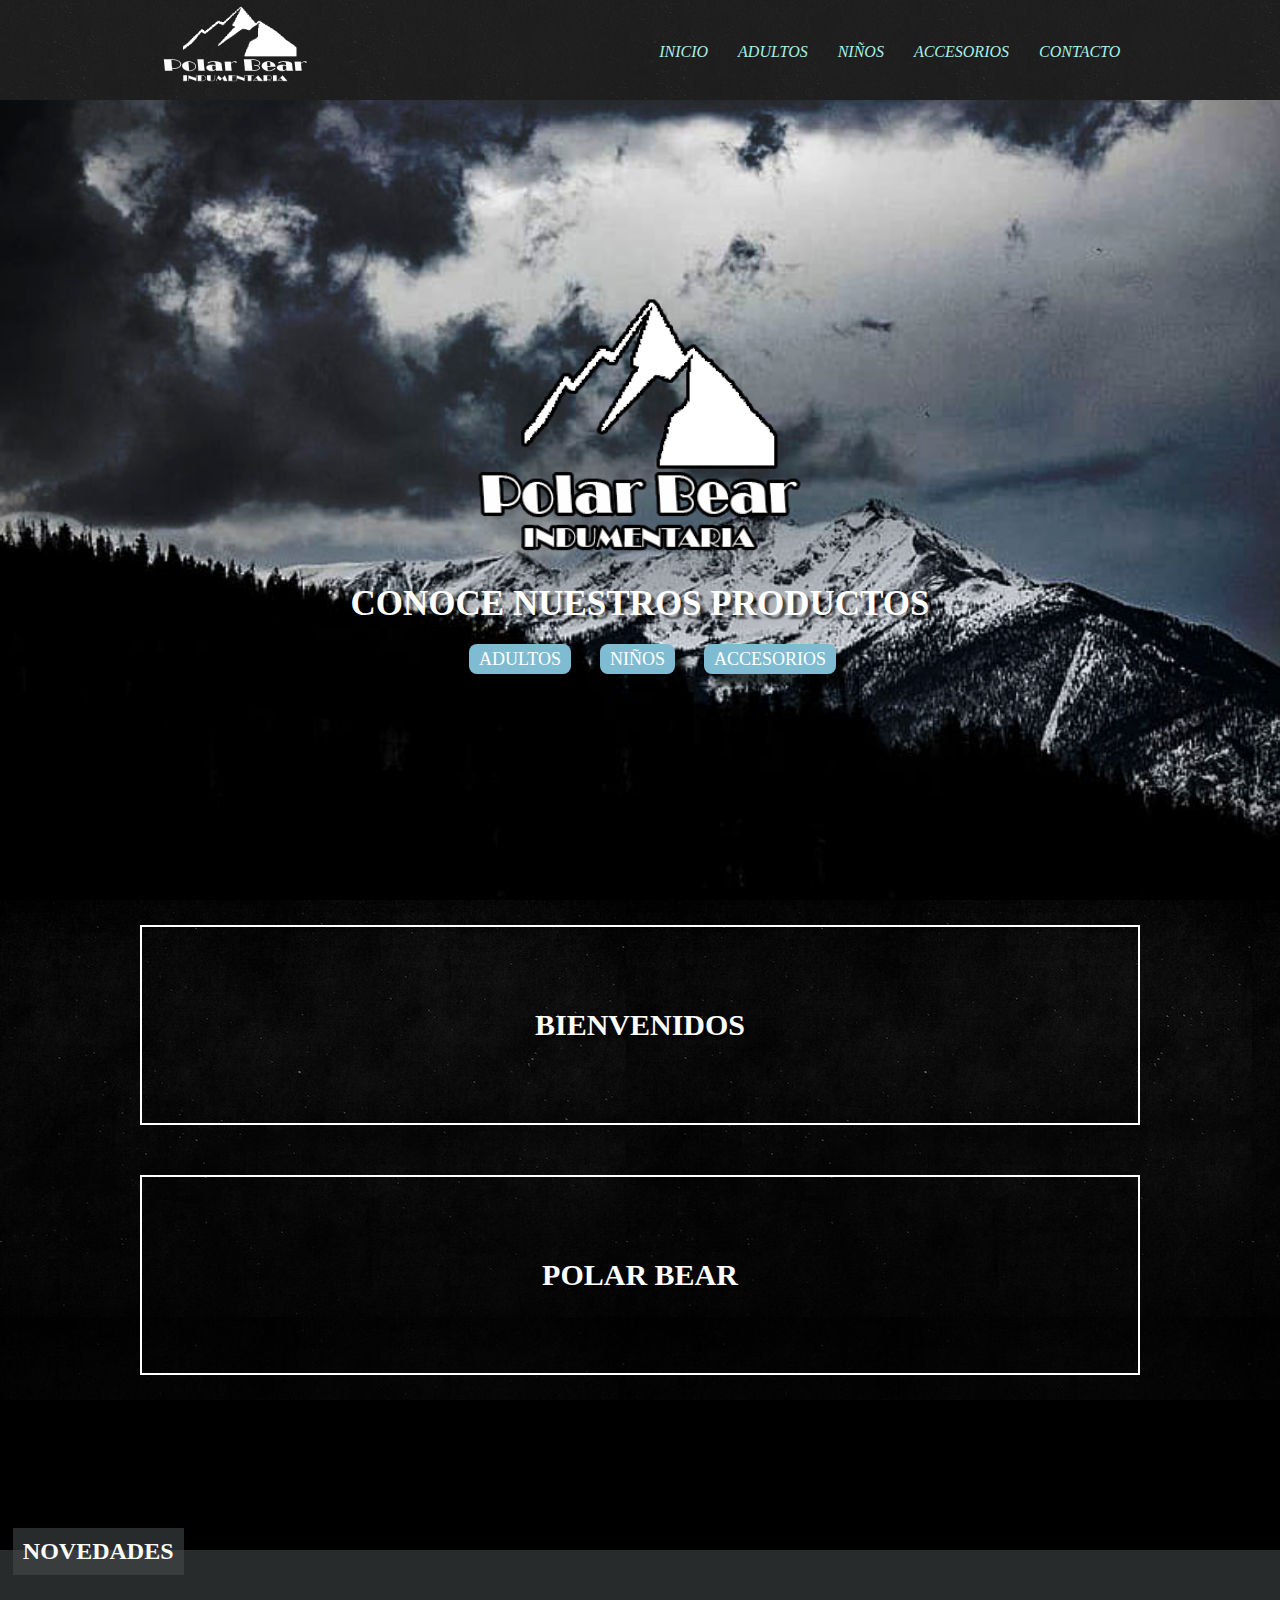
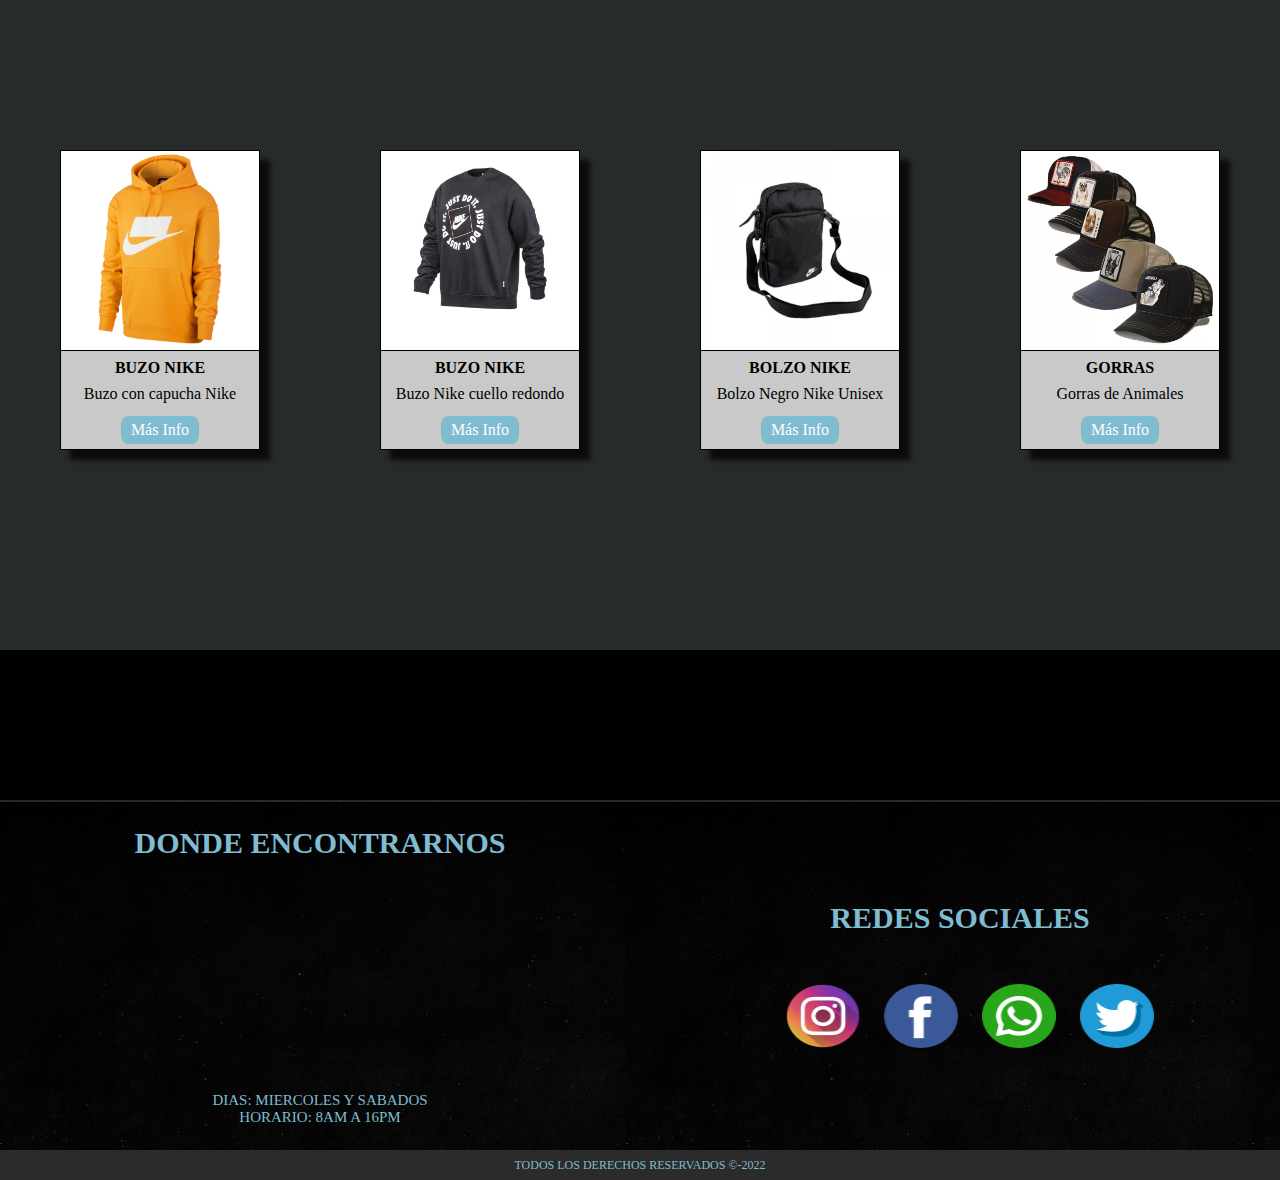
==== index.html @ dcb0b87a "primer commit" ====
<!DOCTYPE html>
<html lang="en">
  <head>
    <meta charset="UTF-8">
    <meta http-equiv="X-UA-Compatible" content="IE=edge">
    <meta name="viewport" content="width=device-width, initial-scale=1.0">
    <link rel="stylesheet" href="https://cdnjs.cloudflare.com/ajax/libs/animate.css/4.1.1/animate.min.css"/>
    <link rel="stylesheet" href="./css/style.css">
    <title>PolarBear </title>
  </head>
  <body>
    <header>
      <nav>
        <div class="logo">
          <a href="./index.html"><img class="imgLogo"src="./img/logo-nav.png" alt="logo"></img></a>
        </div>
        <div class="botones">
          <ul>
            <li><a href="./index.html">Inicio</a></li>
            <li><a href="./pages/adultos.html">Adultos</a></li>
            <li><a href="./pages/ninios.html">Niños</a></li>
            <li><a href="./pages/accesorios.html">Accesorios</a><li>
            <li><a href="./pages/contacto.html">Contacto</a></li>
          </ul>
        </div>
      </nav>
    </header>
    <main>
      <section class="hero">
        <div class="heroContenedor animate__animated animate__backInDown">
          <div class="heroImg">
            <a href="./index.html"><img src="./img/logo-cabecera.png" alt="logo-marca"></a> 
          </div>
          <div class="heroTitulo">
            <h1>Conoce Nuestros Productos</h1>
            <div class="heroLinks">
              <a href="./pages/adultos.html">Adultos</a>
              <a href="./pages/ninios.html">Niños</a>
              <a href="./pages/accesorios.html">Accesorios</a>
            </div>
          </div>
        </div>
      </section>
      <section class="tiendaContenedor ">
        <div class="tiendaImg1">
          <h2>Bienvenidos</h2>
        </div>
        <div class="tiendaImg2">
          <h2>Polar Bear</h2>
        </div>
      </section>
      <section class="novedades">
        <div class="novedadesContenedor"> 
          <h2>Novedades</h2>
          <div>
            <img src="./img/novedades1.jpg" alt="novedades1">
            <h3>Buzo Nike</h3>
            <p>Buzo con capucha Nike</p>
            <a href="https://wa.me/5401176564408?text=Hola%20este%20es%20mi%20numero%20proyectocoderhouse">Más Info</a>
          </div>
          <div>
            <img src="./img/novedades2.jpg" alt="novedades2">
            <h3>Buzo Nike</h3>
            <p>Buzo Nike cuello redondo</p>
            <a href="https://wa.me/5401176564408?text=Hola%20este%20es%20mi%20numero%20proyectocoderhouse">Más Info</a>
          </div>
          <div>
            <img src="./img/novedades3.jpg" alt="novedades4">
            <h3>Bolzo  Nike</h3>
            <p>Bolzo Negro Nike Unisex</p>
            <a href="https://wa.me/5401176564408?text=Hola%20este%20es%20mi%20numero%20proyectocoderhouse">Más Info</a>
          </div>
          <div>
            <img src="./img/novedades4.png" alt="novedades5">
            <h3>Gorras</h3>
            <p>Gorras de Animales</p>
            <a href="https://wa.me/5401176564408?text=Hola%20este%20es%20mi%20numero%20proyectocoderhouse">Más Info</a>
          </div>
        </div>
      </section>
    </main> 
    <footer>
      <div class="contenedorFooter">
        <div class="contenedorMapa">
          <h2>Donde Encontrarnos</h2>
          <iframe src="https://www.google.com/maps/embed?pb=!1m14!1m8!1m3!1d13108.395515090442!2d-58.31950100000001!3d-34.778286!3m2!1i1024!2i768!4f13.1!3m3!1m2!1s0x95a32c5df6dc66f9%3A0xfdefe98da76d1514!2sAv.%20Ferrocarril%20Provincial%203704%2C%20San%20Francisco%20Solano%2C%20Provincia%20de%20Buenos%20Aires!5e0!3m2!1ses-419!2sar!4v1663979981167!5m2!1ses-419!2sar"  style="border:0;" allowfullscreen="" loading="lazy" referrerpolicy="no-referrer-when-downgrade"></iframe>
          <p>Dias: Miercoles Y Sabados</p>
          <p>Horario: 8am a 16pm</p>
        </div>
        <div class="redesSociales">
          <h2>Redes Sociales</h2>
          <div class="iconosFooter">
            <a href="https://www.instagram.com/indumentaria_polar_bear/"><img src="./img/instagram.png" alt="Instagram"></a>
            <a href="https://www.facebook.com/gaston.drago123"><img src="./img/facebook.png" alt="facebook"></a>
            <a href="https://wa.me/5401176564408?text=Hola%20este%20es%20mi%20numero%20proyectocoderhouse"><img src="./img/whatsapp.png" alt="whatsapp"></a>
            <a href="https://twitter.com/DragoCatriel"><img src="./img/twitter.png" alt="twitter"></a>
          </div>
        </div >
      </div>
      <div class="derechosReservados">
        <p>Todos los Derechos reservados ©-2022</p>
      </div>
    </footer> 
  </body>
</html>
---- css/style.css ----
*{
    margin: 0;
    padding: 0;
    text-decoration: none;
    list-style: none;
    box-sizing: border-box;
}
@import url('https://fonts.googleapis.com/css2?family=Black+Han+Sans&family=Passion+One:wght@400;700;900&display=swap');


/*-----Header-----*/
header{
    width: 100vw;
    height: 100px;
    background-image: linear-gradient(0deg, rgba(0,0,0,0.1), rgba(0,0,0,0.1)), url(../img/dark_wall.png);
}

header nav{
    display: flex;
    align-items: center;
    justify-content: space-around;
}

header nav .logo a img{
    height: 100px;
    width: 150px;
}

header nav .botones ul{
    display: flex;
    height: 100px;
    flex-flow: row wrap;
    align-content: center;
    justify-content: center;
}

header nav .botones ul li a{
    margin-left:  30px;
    font-size: 16px;
    color: #A5F1E9;
    font-style: italic;
    text-transform: uppercase;
    transition: 0.4s linear;
    
}

header nav .botones ul li a:hover{
    background-color:  #7FBCD2;
    color: #FFFF;
    padding: 5px 10px;
    box-shadow: 10px 11px 5px 0px rgba(0,0,0,0.75);
    -webkit-box-shadow: 10px 11px 5px 0px rgba(0,0,0,0.75);
    -moz-box-shadow: 10px 11px 5px 0px rgba(0,0,0,0.75);
    border-radius: 8px;
}

/*-----main-----*/
main .hero{
    display: flex;
    justify-content: center;
    align-items: center;
    width: 100vw;
    height: calc(100vh - 100px);
    background-image: url(../img/fondeheader.jpg);
    background-size:cover;
    background-repeat: no-repeat;
    background-attachment: fixed;
}

main .hero .heroContenedor{
    display: flex;
    flex-flow: column wrap;
    align-items: center;
    justify-content: center;
    height: 557px;
}

.animate__animated.animate__backInDown{
    --animate-duration: 2s;
}

main .hero .heroContenedor .heroImg a img{
    height: 350px;
    padding-bottom: 20px;
}

main .hero .heroContenedor .heroTitulo{
    display: flex;
    flex-flow: column wrap;
    align-items: center;
    padding-bottom: 100px;
}

main .hero .heroContenedor .heroTitulo h1{
    font-size:  35px;
    color: #FFFF;
    text-shadow: 4px 4px 2px rgba(0,0,0,0.6);
    text-transform: uppercase;
}

main .hero .heroContenedor .heroTitulo .heroLinks{
    margin-top: 25px;
}

main .hero .heroContenedor .heroTitulo .heroLinks a{
    margin-left: 25px;
    background-color: #7FBCD2;
    padding: 5px 10px;
    color: #FFFF;
    font-size: 18px;
    box-shadow: 10px 11px 5px 0px rgba(0,0,0,0.75);
    -webkit-box-shadow: 10px 11px 5px 0px rgba(0,0,0,0.75);
    -moz-box-shadow: 10px 11px 5px 0px rgba(0,0,0,0.75);
    text-transform: uppercase;
    border-radius: 8px;
}

main .tiendaContenedor{
    display: flex;
    width: 100%;
    height: 500px;
    background-image: linear-gradient( rgba(0, 0, 0,0.5), rgba(0, 0, 0, 0.819)), url(../img/patronnovedades.jpg);
    flex-direction: column;
    justify-content: space-around;
    align-items: center;
}

main .tiendaContenedor .tiendaImg1{
    display: flex;
    width: 1000px;
    height: 200px;
    justify-content: center;
    align-items: center;
    border: 2px solid #FFFF;
    background-image: url(../img/imagentienda1.jpg);
    background-size: cover;
    background-repeat: no-repeat;
    background-attachment: fixed;
    background-position: center;
}
main .tiendaContenedor .tiendaImg1 h2{
    color: #FFFF;
    font-size: 30px;
    text-transform: uppercase;
    text-shadow: 4px 4px 2px rgba(0,0,0,0.705);
}

main .tiendaContenedor .tiendaImg2{
    display: flex;
    width: 1000px;
    height: 200px;
    justify-content: center;
    align-items: center;
    border: 2px solid #FFFF;
    background-image: url(../img/imagentienda1.jpg);
    background-size: cover;
    background-repeat: no-repeat;
    background-attachment: fixed;
    background-position: center;
}

main .tiendaContenedor .tiendaImg2 h2{
    color: #FFFF;
    font-size: 30px;
    text-transform: uppercase;
    text-shadow: 4px 4px 2px rgba(0, 0, 0, 0.705);
}

main .novedades{
    display: flex;
    justify-content: center;
    align-items: center;
    width: 100vW;
    height: 1000px;
    background-color:  #000;
}

main .novedades .novedadesContenedor{
    display: flex;
    flex-flow: row wrap;
    width: 100vw;
    height: 700px;
    justify-content: space-around ;
    align-items: center;
    background-color: #464a4b93;
    position: relative;
}

main .novedades .novedadesContenedor h2{
    position: absolute;
    bottom: 675px;
    left: 1%;
    color:  #FFFF;
    background-color: #464a4b93;
    padding: 10px 10px;
    text-transform: uppercase;
}

main .novedades .novedadesContenedor div{
    display: flex;
    flex-direction: column;
    justify-content:space-between;
    align-items: center;
    background-color: #FFFF;
    border: 1px solid #000000;
    width: 200px;
    height: 300px;
    box-shadow: 10px 10px 5px 0px rgba(0,0,0,0.75);
    -webkit-box-shadow: 10px 10px 5px 0px rgba(0,0,0,0.75);
    -moz-box-shadow: 10px 10px 5px 0px rgba(0,0,0,0.75);
    background-image: linear-gradient(0deg, rgba(0, 0, 0, 0.212), rgba(0, 0, 0, 0.212));
    transition: 1s linear;
}

main .novedades .novedadesContenedor div:hover{
    transform: scale(1.1);
}

main .novedades .novedadesContenedor div img{
    width: 198px;
    height: 200px;
    border-bottom: 1px solid #000;
}

main .novedades .novedadesContenedor div h3{
    text-transform: uppercase;
    font-size: 16px;
}

main .novedades  .novedadesContenedor div a{
    padding: 5px 10px;
    margin: 5px 0px;
    background-color: #7FBCD2;
    color: #FFFF;
    border-radius: 8px;
}

/*----ContactoMain---- */
main .formulario{
    display: flex;
    width: 100vw;
    height: 1000px;
    background-color: #000;
    justify-content: center;
    align-items: center;
    background-image: linear-gradient( rgba(0, 0, 0,0.5), rgba(0, 0, 0, 0.819)), url(../img/patronnovedades.jpg);
}

main .formulario .formularioPresentacion{
    display: flex;
    width: 500px;
    height: 800px;
    flex-direction: column;
    justify-content: space-around;
    align-items: center;
    background-color: #7FBCD2;
    border: 2px solid #FFFF;
}

main .formulario .formularioPresentacion .formularioPresentacionImg{
    display: flex;
    justify-content: center;
    align-items: flex-start;
    width: 300px;
    height: 300px;
    background-color: rgba(255, 255, 255, 0.493);
    border-radius: 100%;
    background-image: linear-gradient(0deg, rgba(255, 255, 255, 0.103), rgba(0, 0, 0, 0.253));
}

main .formulario .formularioPresentacion .formularioPresentacionImg img{
    width: 250px;
    height: 250px;
    border-radius: 10%;
}

main .formulario .formularioPresentacion .formularioPresentacionRedes{
    display: flex;
    width: 500px;
    height: 300px;
    flex-direction: column;
    justify-content: flex-start;
    align-items: center;
}

main .formulario .formularioPresentacion .formularioPresentacionRedes h2{
    text-transform: uppercase;
    font-size: 40px;
    margin-bottom: 30px;
    color: #FFFF;
    text-shadow: 4px 4px 2px rgba(0,0,0,0.6);
}

main .formulario .formularioPresentacion .formularioPresentacionRedes .formularioPresentacionRedesIconos{
    display: flex;
    align-items: flex-start;
    justify-content: center;
    width: 500px;
    height: 200px;
}

main .formulario .formularioPresentacion .formularioPresentacionRedes .formularioPresentacionRedesIconos a{
    margin-right: 15px ;
}

main .formulario .formularioContenedor{
    display: flex;
    width: 600px;
    height: 800px;
    flex-direction: column;
    justify-content: center;
    align-items: center;
    background-color: #f6f8f84f;
    border: 2px solid #FFFF;
    background-image: linear-gradient(0deg, rgba(0, 0, 0, 0.212), rgba(0, 0, 0, 0.212));
}

main .formulario .formularioContenedor h1{
    text-transform: uppercase;
    font-size: 40px;
    color: #FFFF;
    margin-bottom: 50px;
    text-shadow: 4px 4px 2px rgba(0,0,0,0.6);
}

main .formulario .formularioContenedor form{
    display: flex;
    width: 600px;
    height: 500px;
    flex-direction: column;
    justify-content: space-around;
    align-items: center;
}

main .formulario .formularioContenedor form .formularioNAE{
    display: flex;
    width: 400px;
    height: 200px;
    flex-direction: column;
    justify-content: space-around;
    align-items: center;
}

main .formulario .formularioContenedor form .formularioNAE label{
    font-size: 21px;
    margin-right: 10px;
    color: #7FBCD2;
}

main .formulario .formularioContenedor form .formularioNAE input{
    color: #FFFF;
    width: 250px;
    height: 25px;
    border: 2px solid black;
    background-color: rgba(255, 255, 255, 0.281);
    box-shadow: 0px 11px 17px 0px rgba(0,0,0,0.61);
    -webkit-box-shadow: 0px 11px 17px 0px rgba(0,0,0,0.61);
    -moz-box-shadow: 0px 11px 17px 0px rgba(0,0,0,0.61);
}

main .formulario .formularioContenedor form
.formularioSexo{
    display: flex;
    width: 400px;
    height: 200px;
    flex-flow: column;
    justify-content: center;
    align-items: center;
}

main .formulario .formularioContenedor form
.formularioSexo h3{
    text-transform: uppercase;
    font-size: 25px;
    color: #7FBCD2;
}

main .formulario .formularioContenedor form
.formularioSexo .formularioSexoOpciones{
    display: flex;
    width: 200px;
    height: 40px;
    justify-content: center;
    align-items: center;
}

main .formulario .formularioContenedor form .formularioSexo .formularioSexoOpciones label{
    margin-right: 15px;
    font-size: 18px;
    color: #fff;
}

main .formulario .formularioContenedor form
.formularioSexo .formularioSexoOpciones input{
    margin-right: 15px;
}

main .formulario .formularioContenedor form .formularioMensaje{
    display: flex;
    width: 400px;
    height: 300px;
    flex-direction: column;
    justify-content: center;
    align-items: center;
}

main .formulario .formularioContenedor form .formularioMensaje h3{
    text-transform: uppercase;
    font-size: 25px;
    color: #7FBCD2;
    margin-bottom: 15px;
}

main .formulario .formularioContenedor form .formularioMensaje textarea{ 
    width: 300px;
    height: 150px;
    border: 2px solid black;
    resize: none;
}

main .formulario .formularioContenedor form .formularioEnviar{
    display: flex;
    width: 300px;
    height: 100px;
    justify-content: space-around;
    align-items: center;
}

main .formulario .formularioContenedor form .formularioEnviar input{
    width: 100px;
    height: 30px;
    background-color: #7FBCD2;
    color: #fff;
    margin-top: 30px;
    box-shadow: 0px 11px 17px 0px rgba(0,0,0,0.61);
    -webkit-box-shadow: 0px 11px 17px 0px rgba(0,0,0,0.61);
    -moz-box-shadow: 0px 11px 17px 0px rgba(0,0,0,0.61);
    border-radius: 8px;
}

/* ----AdultosMain---- */
main .contenedorCardAdultos{
    width: 100%;
    height: 1400px;
    display: flex;
    flex-direction: column;
    align-items: center;
    justify-content: center;
    background-color: #0000;
    background-image: linear-gradient( rgba(0, 0, 0, 0.856), rgba(0, 0, 0, 0.753)), url(../img/patronnovedades.jpg); 
    background-repeat: no-repeat;
    background-size: cover;
    position: relative;
}

main .contenedorCardAdultos .tituloCardA{
    display: flex;
    width: 100%;
    height: 100px;
    justify-content: center;
    align-items: center;
    position: absolute;
    top: 50px;
}

main .contenedorCardAdultos .tituloCardA h2{
    text-transform: uppercase;
    color: #FFFF;
    background-color: #f6f8f84f;
    font-size: 45px;
    padding: 10px 20px;
    background-image: linear-gradient(0deg, rgba(0, 0, 0, 0.212), rgba(0, 0, 0, 0.212));
}

main .contenedorCardAdultos .contenedorCardAGrid{
    display: grid;
    width: 100%;
    height: 1200px;
    grid-template-columns: repeat(3,1fr);
    grid-auto-rows: auto;
    background-color: #f6f8f84f ;
    background-image: linear-gradient(0deg, rgba(0, 0, 0, 0.212), rgba(0, 0, 0, 0.212));
    column-gap: 10px;
    justify-items: center;
    align-items: center;
}

main .contenedorCardAdultos .contenedorCardAGrid div{
    display: flex;
    flex-direction: column;
    justify-content:space-between;
    align-items: center;
    background-color: #FFFF;
    border: 1px solid #000000;
    width: 350px;
    height: 430px;
    box-shadow: 10px 10px 5px 0px rgba(0,0,0,0.75);
    -webkit-box-shadow: 10px 10px 5px 0px rgba(0,0,0,0.75);
    -moz-box-shadow: 10px 10px 5px 0px rgba(0,0,0,0.75);
    background-image: linear-gradient(0deg, rgba(0, 0, 0, 0.212), rgba(0, 0, 0, 0.212));
    transition: 1s linear;
}

main .contenedorCardAdultos .contenedorCardAGrid div:hover{
    transform: scale(1.1);
}

main .contenedorCardAdultos .contenedorCardAGrid .cardA1{
    grid-column: 1/2;
    display: flex;
    flex-direction: column;
    justify-content: space-around;
    align-items: center;
}

main .contenedorCardAdultos .contenedorCardAGrid .cardA1 img{
    width: 340px;
    height: 270px;
}

main .contenedorCardAdultos .contenedorCardAGrid .cardA1 h3{
    text-transform: uppercase;
    font-size: 20px;
}

main .contenedorCardAdultos .contenedorCardAGrid .cardA1 p{
    padding: 0 20px;
}

main .contenedorCardAdultos .contenedorCardAGrid .cardA1 a{
    padding: 10px 20px;
    margin: 5px 0px;
    background-color: #7FBCD2;
    color: #FFFF;
    border-radius: 8px;
}

main .contenedorCardAdultos .contenedorCardAGrid .cardA2{
    grid-column: 2/3;
    flex-direction: column;
    justify-content: space-around;
    align-items: center;
}

main .contenedorCardAdultos .contenedorCardAGrid .cardA2 img{
    width: 340px;
    height: 270px;
}

main .contenedorCardAdultos .contenedorCardAGrid .cardA2 h3{
    text-transform: uppercase;
    font-size: 20px;
}

main .contenedorCardAdultos .contenedorCardAGrid .cardA2 p{
    padding: 0 20px;
}

main .contenedorCardAdultos .contenedorCardAGrid .cardA2 a{
    padding: 10px 20px;
    margin: 5px 0px;
    background-color: #7FBCD2;
    color: #FFFF;
    border-radius: 8px;
}

main .contenedorCardAdultos .contenedorCardAGrid .cardA3{
    grid-column: 3/4;
    
    flex-direction: column;
    justify-content: space-around;
    align-items: center;
}

main .contenedorCardAdultos .contenedorCardAGrid .cardA3 img{
    width: 340px;
    height: 270px;
}

main .contenedorCardAdultos .contenedorCardAGrid .cardA3 h3{
    text-transform: uppercase;
    font-size: 20px;
}

main .contenedorCardAdultos .contenedorCardAGrid .cardA3 p{
    padding: 0 20px;
}

main .contenedorCardAdultos .contenedorCardAGrid .cardA3 a{
    padding: 10px 20px;
    margin: 5px 0px;
    background-color: #7FBCD2;
    color: #FFFF;
    border-radius: 8px;
}

main .contenedorCardAdultos .contenedorCardAGrid .cardA4{
    grid-column: 1/2;
    flex-direction: column;
    justify-content: space-around;
    align-items: center;
}

main .contenedorCardAdultos .contenedorCardAGrid .cardA4 img{
    width: 340px;
    height: 270px;
}

main .contenedorCardAdultos .contenedorCardAGrid .cardA4 h3{
    text-transform: uppercase;
    font-size: 20px;
}

main .contenedorCardAdultos .contenedorCardAGrid .cardA4 p{
    padding: 0 20px;
}

main .contenedorCardAdultos .contenedorCardAGrid .cardA4 a{
    padding: 10px 20px;
    margin: 5px 0px;
    background-color: #7FBCD2;
    color: #FFFF;
    border-radius: 8px;
}

main .contenedorCardAdultos .contenedorCardAGrid .cardA5{
    grid-column: 2/3;
    
    flex-direction: column;
    justify-content: space-around;
    align-items: center;
}

main .contenedorCardAdultos .contenedorCardAGrid .cardA5 img{
    width: 340px;
    height: 270px;
}

main .contenedorCardAdultos .contenedorCardAGrid .cardA5 h3{
    text-transform: uppercase;
    font-size: 20px;
}

main .contenedorCardAdultos .contenedorCardAGrid .cardA5 p{
    padding: 0 20px;
}

main .contenedorCardAdultos .contenedorCardAGrid .cardA5 a{
    padding: 10px 20px;
    margin: 5px 0px;
    background-color: #7FBCD2;
    color: #FFFF;
    border-radius: 8px;
}

main .contenedorCardAdultos .contenedorCardAGrid .cardA6{
    grid-column: 3/4;
    
    flex-direction: column;
    justify-content: space-around;
    align-items: center;
}

main .contenedorCardAdultos .contenedorCardAGrid .cardA6 img{
    width: 340px;
    height: 270px;
}

main .contenedorCardAdultos .contenedorCardAGrid .cardA6 h3{
    text-transform: uppercase;
    font-size: 20px;
}

main .contenedorCardAdultos .contenedorCardAGrid .cardA6 p{
    padding: 0 20px;
}

main .contenedorCardAdultos .contenedorCardAGrid .cardA6 a{
    padding: 10px 20px;
    margin: 5px 0px;
    background-color: #7FBCD2;
    color: #FFFF;
    border-radius: 8px;
}

/* ----MainNinios---- */
main .contenedorNinios{
    width: 100%;
    height: 1400px;
    display: flex;
    flex-direction: column;
    align-items: center;
    justify-content: center;
    background-color: #0000;
    background-image: linear-gradient( rgba(0, 0, 0, 0.856), rgba(0, 0, 0, 0.753)), url(../img/patronnovedades.jpg); 
    background-repeat: no-repeat;
    background-size: cover;
    position: relative;
}

main .contenedorNinios .tituloCardN{
    display: flex;
    width: 100%;
    height: 100px;
    justify-content: center;
    align-items: center;
    position: absolute;
    top: 50px;
}

main .contenedorNinios .tituloCardN h2{
    text-transform: uppercase;
    color: #FFFF;
    background-color: #f6f8f84f;
    font-size: 45px;
    padding: 10px 20px;
    background-image: linear-gradient(0deg, rgba(0, 0, 0, 0.212), rgba(0, 0, 0, 0.212));
}

main .contenedorNinios .contenedorCardNGrid{
    display: grid;
    width: 100%;
    height: 1200px;
    grid-template-columns: 3(1fr);
    grid-template-rows: 3(450px);
    background-color: #f6f8f84f ;
    background-image: linear-gradient(0deg, rgba(0, 0, 0, 0.212), rgba(0, 0, 0, 0.212));
    column-gap: 10px;
    justify-items: center;
    align-items: center;
}

main .contenedorNinios .contenedorCardNGrid div{
    display: flex;
    flex-direction: column;
    justify-content:space-between;
    align-items: center;
    background-color: #FFFF;
    border: 1px solid #000000;
    width: 350px;
    height: 430px;
    box-shadow: 10px 10px 5px 0px rgba(0,0,0,0.75);
    -webkit-box-shadow: 10px 10px 5px 0px rgba(0,0,0,0.75);
    -moz-box-shadow: 10px 10px 5px 0px rgba(0,0,0,0.75);
    background-image: linear-gradient(0deg, rgba(0, 0, 0, 0.212), rgba(0, 0, 0, 0.212));
}

main .contenedorNinios .contenedorCardNGrid .cardN1{ grid-column: 1/2;
    grid-row: 1/2;
    display: flex;
    flex-direction: column;
    justify-content: space-around;
    align-items: center;
}

main .contenedorNinios .contenedorCardNGrid .cardN1 img{
    width: 340px;
    height: 270px;
}

main .contenedorNinios .contenedorCardNGrid .cardN1 h3{
    text-transform: uppercase;
    font-size: 20px;
}

main .contenedorNinios .contenedorCardNGrid .cardN1 p{
    padding: 0 20px;
}

main .contenedorNinios .contenedorCardNGrid .cardN1 a{
    padding: 10px 20px;
    margin: 5px 0px;
    background-color: #7FBCD2;
    color: #FFFF;
    border-radius: 8px;
}

main .contenedorNinios .contenedorCardNGrid .cardN2{
    grid-column: 2/3;
    grid-row: 1/2;
    flex-direction: column;
    justify-content: space-around;
    align-items: center;
}

main .contenedorNinios .contenedorCardNGrid .cardN2 img{
    width: 340px;
    height: 270px;
}

main .contenedorNinios .contenedorCardNGrid .cardN2 h3{
    text-transform: uppercase;
    font-size: 20px;
}

main .contenedorNinios .contenedorCardNGrid .cardN2 p{
    padding: 0 20px;
}

main .contenedorNinios .contenedorCardNGrid .cardN2 a{
    padding: 10px 20px;
    margin: 5px 0px;
    background-color: #7FBCD2;
    color: #FFFF;
    border-radius: 8px;
}

main .contenedorNinios .contenedorCardNGrid .cardN3{
    grid-column: 3/4;
    grid-row: 1/2;
    flex-direction: column;
    justify-content: space-around;
    align-items: center;
}

main .contenedorNinios .contenedorCardNGrid .cardN3 img{
    width: 340px;
    height: 270px;
}

main .contenedorNinios .contenedorCardNGrid .cardN3 h3{
    text-transform: uppercase;
    font-size: 20px;
}

main .contenedorNinios .contenedorCardNGrid .cardN3 p{
    padding: 0 20px;
}

main .contenedorNinios .contenedorCardNGrid .cardN3 a{
    padding: 10px 20px;
    margin: 5px 0px;
    background-color: #7FBCD2;
    color: #FFFF;
    border-radius: 8px;
}

main .contenedorNinios .contenedorCardNGrid .cardN4{
    grid-column: 1/2;
    grid-row: 2/3;
    flex-direction: column;
    justify-content: space-around;
    align-items: center;
}

main .contenedorNinios .contenedorCardNGrid .cardN4 img{
    width: 340px;
    height: 270px;
}

main .contenedorNinios .contenedorCardNGrid .cardN4 h3{
    text-transform: uppercase;
    font-size: 20px;
}

main .contenedorNinios .contenedorCardNGrid .cardN4 p{
    padding: 0 20px;
}

main .contenedorNinios .contenedorCardNGrid .cardN4 a{
    padding: 10px 20px;
    margin: 5px 0px;
    background-color: #7FBCD2;
    color: #FFFF;
    border-radius: 8px;
}

main .contenedorNinios .contenedorCardNGrid .cardN5{
    grid-column: 2/3;
    grid-row: 2/3;
    flex-direction: column;
    justify-content: space-around;
    align-items: center;
}

main .contenedorNinios .contenedorCardNGrid .cardN5 img{
    width: 340px;
    height: 270px;
}

main .contenedorNinios .contenedorCardNGrid .cardN5 h3{
    text-transform: uppercase;
    font-size: 20px;
}

main .contenedorNinios .contenedorCardNGrid .cardN5 p{
    padding: 0 20px;
}

main .contenedorNinios .contenedorCardNGrid .cardN5 a{
    padding: 10px 20px;
    margin: 5px 0px;
    background-color: #7FBCD2;
    color: #FFFF;
    border-radius: 8px;
}

main .contenedorNinios .contenedorCardNGrid .cardN6{
    grid-column: 3/4;
    grid-row: 2/3;
    flex-direction: column;
    justify-content: space-around;
    align-items: center;
}

main .contenedorNinios .contenedorCardNGrid .cardN6 img{
    width: 340px;
    height: 270px;
}

main .contenedorNinios .contenedorCardNGrid .cardN6 h3{
    text-transform: uppercase;
    font-size: 20px;
}

main .contenedorNinios .contenedorCardNGrid .cardN6 p{
    padding: 0 20px;
}

main .contenedorNinios .contenedorCardNGrid .cardN6 a{
    padding: 10px 20px;
    margin: 5px 0px;
    background-color: #7FBCD2;
    color: #FFFF;
    border-radius: 8px;
}

/* ----MainAccesorios---- */
main .contenedorAccesorios{
    width: 100%;
    height: 1400px;
    display: flex;
    flex-direction: column;
    align-items: center;
    justify-content: center;
    background-color: #0000;
    background-image: linear-gradient( rgba(0, 0, 0, 0.856), rgba(0, 0, 0, 0.753)), url(../img/patronnovedades.jpg); 
    background-repeat: no-repeat;
    background-size: cover;
    position: relative;
}

main .contenedorAccesorios .tituloCardAc{
    display: flex;
    width: 100%;
    height: 100px;
    justify-content: center;
    align-items: center;
    position: absolute;
    top: 50px;
}

main .contenedorAccesorios .tituloCardAc h2{
    text-transform: uppercase;
    color: #FFFF;
    background-color: #f6f8f84f;
    font-size: 45px;
    padding: 10px 20px;
    background-image: linear-gradient(0deg, rgba(0, 0, 0, 0.212), rgba(0, 0, 0, 0.212));
}

main .contenedorAccesorios .contenedorCardAcGrid{
    display: grid;
    width: 100%;
    height: 1200px;
    grid-template-columns: repeat(3,1fr);
    grid-auto-rows: 450px;
    background-color: #f6f8f84f ;
    background-image: linear-gradient(0deg, rgba(0, 0, 0, 0.212), rgba(0, 0, 0, 0.212));
    column-gap: 10px;
    justify-items: center;
    align-items: center;
}

main .contenedorAccesorios .contenedorCardAcGrid div{
    display: flex;
    flex-direction: column;
    justify-content:space-between;
    align-items: center;
    background-color: #FFFF;
    border: 1px solid #000000;
    width: 350px;
    height: 430px;
    box-shadow: 10px 10px 5px 0px rgba(0,0,0,0.75);
    -webkit-box-shadow: 10px 10px 5px 0px rgba(0,0,0,0.75);
    -moz-box-shadow: 10px 10px 5px 0px rgba(0,0,0,0.75);
    background-image: linear-gradient(0deg, rgba(0, 0, 0, 0.212), rgba(0, 0, 0, 0.212));
}

main .contenedorAccesorios .contenedorCardAcGrid .cardAc1{
    grid-column: 1/2;
    
    display: flex;
    flex-direction: column;
    justify-content: space-around;
    align-items: center;
}

main .contenedorAccesorios .contenedorCardAcGrid .cardAc1 img{
    width: 340px;
    height: 270px;
}

main .contenedorAccesorios .contenedorCardAcGrid .cardAc1 h3{
    text-transform: uppercase;
    font-size: 20px;
}

main .contenedorAccesorios .contenedorCardAcGrid .cardAc1 p{
    padding: 0 20px;
}

main .contenedorAccesorios .contenedorCardAcGrid .cardAc1 a{
    padding: 10px 20px;
    margin: 5px 0px;
    background-color: #7FBCD2;
    color: #FFFF;
    border-radius: 8px;
}

main .contenedorAccesorios .contenedorCardAcGrid .cardAc2{
    grid-column: 2/3;
    
    flex-direction: column;
    justify-content: space-around;
    align-items: center;
}

main .contenedorAccesorios .contenedorCardAcGrid .cardAc2 img{
    width: 340px;
    height: 270px;
}

main .contenedorAccesorios .contenedorCardAcGrid .cardAc2 h3{
    text-transform: uppercase;
    font-size: 20px;
}

main .contenedorAccesorios .contenedorCardAcGrid .cardAc2 p{
    padding: 0 20px;
}

main .contenedorAccesorios .contenedorCardAcGrid .cardAc2 a{
    padding: 10px 20px;
    margin: 5px 0px;
    background-color: #7FBCD2;
    color: #FFFF;
    border-radius: 8px;
}

main .contenedorAccesorios .contenedorCardAcGrid .cardAc3{
    grid-column: 3/4;
    
    flex-direction: column;
    justify-content: space-around;
    align-items: center;
}

main .contenedorAccesorios .contenedorCardAcGrid .cardAc3 img{
    width: 340px;
    height: 270px;
}

main .contenedorAccesorios .contenedorCardAcGrid .cardAc3 h3{
    text-transform: uppercase;
    font-size: 20px;
}

main .contenedorAccesorios .contenedorCardAcGrid .cardAc3 p{
    padding: 0 20px;
}

main .contenedorAccesorios .contenedorCardAcGrid .cardAc3 a{
    padding: 10px 20px;
    margin: 5px 0px;
    background-color: #7FBCD2;
    color: #FFFF;
    border-radius: 8px;
}

main .contenedorAccesorios .contenedorCardAcGrid .cardAc4{
    grid-column: 1/2;
    
    flex-direction: column;
    justify-content: space-around;
    align-items: center;
}

main .contenedorAccesorios .contenedorCardAcGrid .cardAc4 img{
    width: 340px;
    height: 270px;
}

main .contenedorAccesorios .contenedorCardAcGrid .cardAc4 h3{
    text-transform: uppercase;
    font-size: 20px;
}

main .contenedorAccesorios .contenedorCardAcGrid .cardAc4 p{
    padding: 0 20px;
}

main .contenedorAccesorios .contenedorCardAcGrid .cardAc4 a{
    padding: 10px 20px;
    margin: 5px 0px;
    background-color: #7FBCD2;
    color: #FFFF;
    border-radius: 8px;
}

main .contenedorAccesorios .contenedorCardAcGrid .cardAc5{
    grid-column: 2/3;
    
    flex-direction: column;
    justify-content: space-around;
    align-items: center;
}

main .contenedorAccesorios .contenedorCardAcGrid .cardAc5 img{
    width: 340px;
    height: 270px;
}

main .contenedorAccesorios .contenedorCardAcGrid .cardAc5 h3{
    text-transform: uppercase;
    font-size: 20px;
}

main .contenedorAccesorios .contenedorCardAcGrid .cardAc5 p{
    padding: 0 20px;
}

main .contenedorAccesorios .contenedorCardAcGrid .cardAc5 a{
    padding: 10px 20px;
    margin: 5px 0px;
    background-color: #7FBCD2;
    color: #FFFF;
    border-radius: 8px;
}

main .contenedorAccesorios .contenedorCardAcGrid .cardAc6{
    grid-column: 3/4;
    
    flex-direction: column;
    justify-content: space-around;
    align-items: center;
}

main .contenedorAccesorios .contenedorCardAcGrid .cardAc6 img{
    width: 340px;
    height: 270px;
}

main .contenedorAccesorios .contenedorCardAcGrid .cardAc6 h3{
    text-transform: uppercase;
    font-size: 20px;
}

main .contenedorAccesorios .contenedorCardAcGrid .cardAc6 p{
    padding: 0 20px;
}

main .contenedorAccesorios .contenedorCardAcGrid .cardAc6 a{
    padding: 10px 20px;
    margin: 5px 0px;
    background-color: #7FBCD2;
    color: #FFFF;
    border-radius: 8px;
}

/*-----Footer-----*/
footer .contenedorFooter{
    display: flex;
    width: 100vw;
    height: 350px;
    background-color: #000;
    background-image: linear-gradient( rgba(0, 0, 0, 0.87), rgba(0, 0, 0,0.7)), url(../img/patronnovedades.jpg);
    justify-content: space-around;
    align-items: center;
    border-top: 2px solid rgba(255, 255, 255, 0.144) ;
}

footer .contenedorFooter .contenedorMapa{
    display: flex;
    width: 600px;
    height: 300px;
    flex-direction: column;
    justify-content: space-around;
    align-items: center;
}

footer .contenedorFooter .contenedorMapa h2{
    color: #7FBCD2;
    text-transform: uppercase;
    font-size: 30px;
}

footer .contenedorFooter .contenedorMapa iframe{
    width: 400px;
    height: 300px;
}

footer .contenedorFooter .contenedorMapa p{
    color: #7FBCD2;
    text-transform: uppercase;
    font-size: 15px;
}

footer .contenedorFooter .redesSociales{
    display: flex;
    width: 600px;
    height: 200px;
    flex-direction: column;
    justify-content: space-around;
    align-items: center;
}

footer .contenedorFooter .redesSociales h2{
    color: #7FBCD2;
    text-transform: uppercase;
    font-size: 30px;
}

footer .contenedorFooter .redesSociales .iconosFooter a img{
    width: 74px;
    height: 64px;
    margin-left:  20px;
    transition: 1s linear;
}

footer .contenedorFooter .redesSociales .iconosFooter a img:hover{
    transform: scale(1.2);
}

footer .derechosReservados{
    display: flex;
    justify-content: center;
    align-items: center;
    width: 100vw;
    height: 30px;
    background-image: linear-gradient(0deg, rgba(0, 0, 0, 0.830), rgba(0, 0, 0, 0.830));
}

footer .derechosReservados p{
    color: #7FBCD2;
    text-transform: uppercase;
    font-size: 12px;
}
@media screen and (max-width: 1075px){}
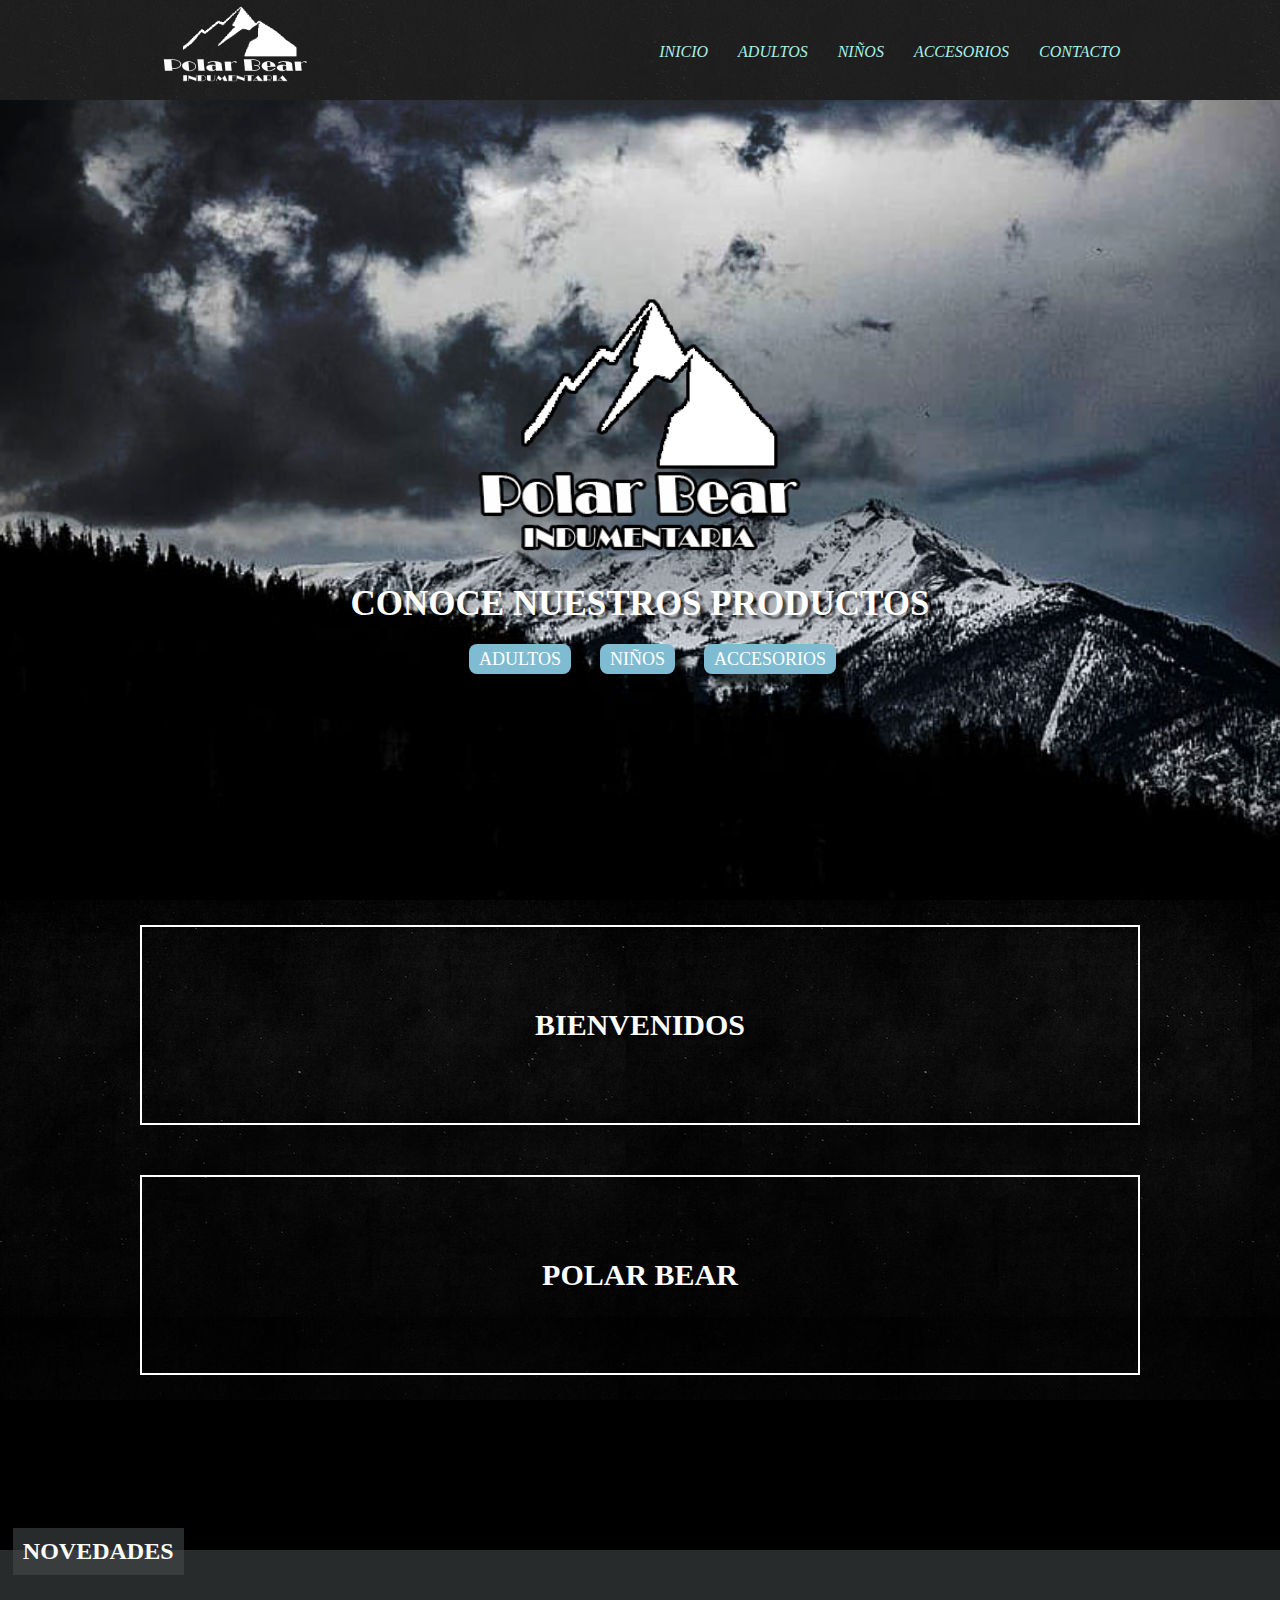
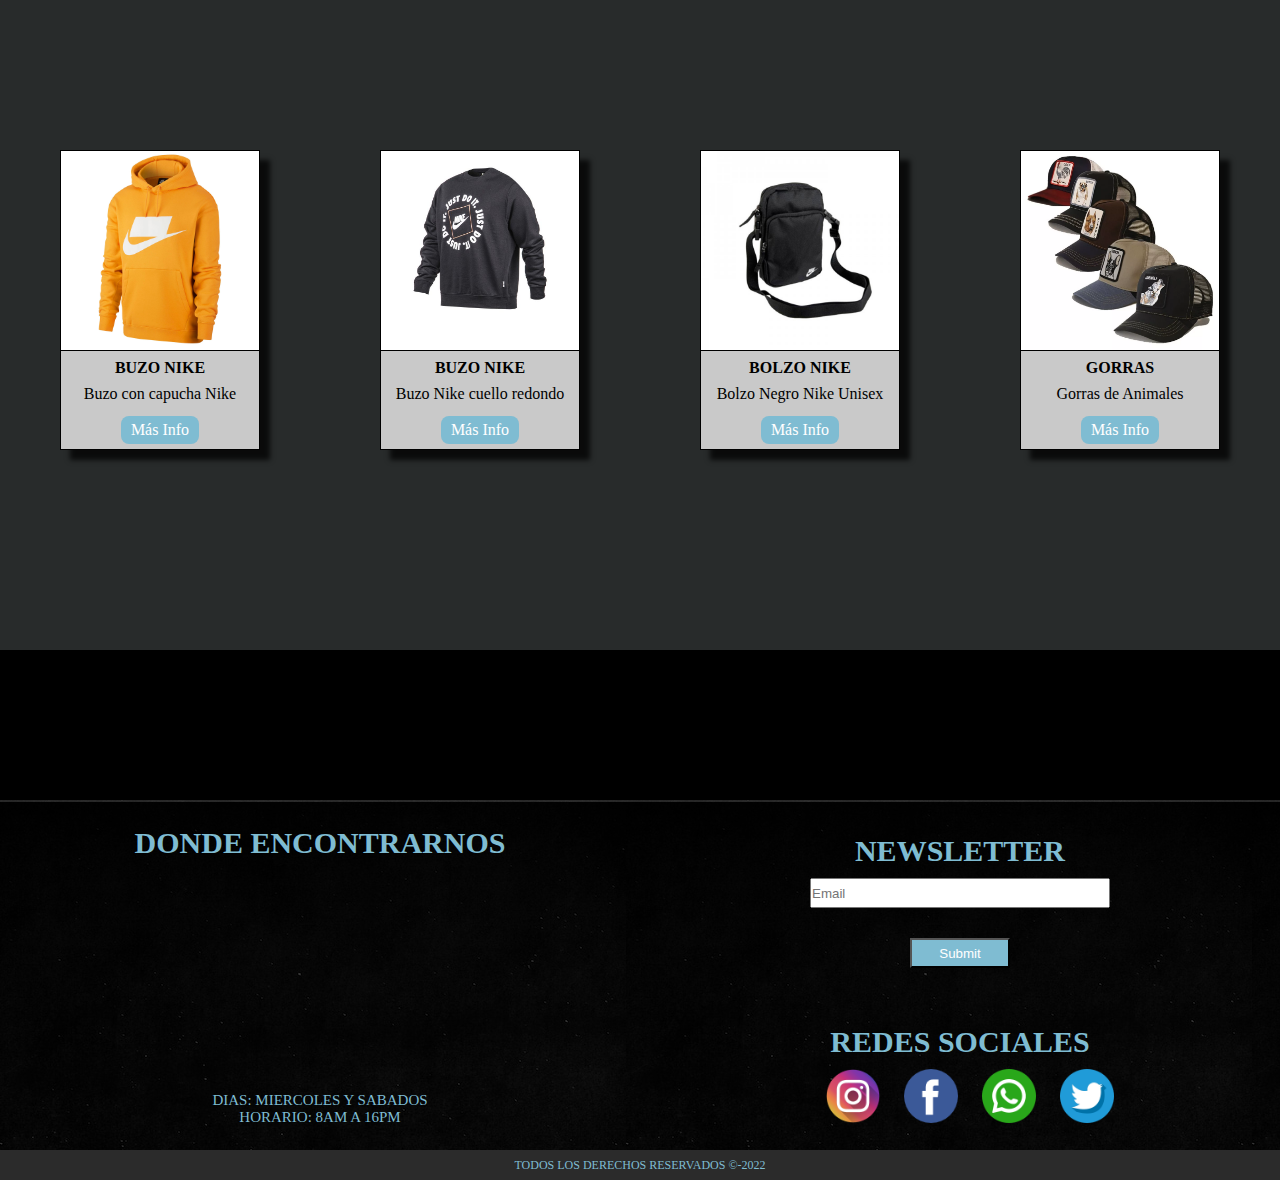
==== commit 30fe4ae4: "Modificacion Footer" ====
--- a/index.html
+++ b/index.html
@@ -87,15 +87,25 @@
           <p>Dias: Miercoles Y Sabados</p>
           <p>Horario: 8am a 16pm</p>
         </div>
-        <div class="redesSociales">
-          <h2>Redes Sociales</h2>
-          <div class="iconosFooter">
-            <a href="https://www.instagram.com/indumentaria_polar_bear/"><img src="./img/instagram.png" alt="Instagram"></a>
-            <a href="https://www.facebook.com/gaston.drago123"><img src="./img/facebook.png" alt="facebook"></a>
-            <a href="https://wa.me/5401176564408?text=Hola%20este%20es%20mi%20numero%20proyectocoderhouse"><img src="./img/whatsapp.png" alt="whatsapp"></a>
-            <a href="https://twitter.com/DragoCatriel"><img src="./img/twitter.png" alt="twitter"></a>
+        <div class="contenedorRedesNew">
+          <div class="newsletter">
+            <form action="">
+              <h2>Newsletter</h2>
+              <label for="email"></label>
+              <input class="emailNewsletter" type="email" placeholder="Email">
+              <input  class="enviarNewsletter" type="submit">
+            </form>
           </div>
-        </div >
+          <div class="redesSociales">
+            <h2>Redes Sociales</h2>
+            <div class="iconosFooter">
+              <a href="https://www.instagram.com/indumentaria_polar_bear/"><img src="./img/instagram.png" alt="Instagram"></a>
+              <a href="https://www.facebook.com/gaston.drago123"><img src="./img/facebook.png" alt="facebook"></a>
+              <a href="https://wa.me/5401176564408?text=Hola%20este%20es%20mi%20numero%20proyectocoderhouse"><img src="./img/whatsapp.png" alt="whatsapp"></a>
+              <a href="https://twitter.com/DragoCatriel"><img src="./img/twitter.png" alt="twitter"></a>
+            </div>
+          </div >
+        </div>
       </div>
       <div class="derechosReservados">
         <p>Todos los Derechos reservados ©-2022</p>
--- a/css/style.css
+++ b/css/style.css
@@ -1207,29 +1207,71 @@
     font-size: 15px;
 }
 
-footer .contenedorFooter .redesSociales{
-    display: flex;
+footer .contenedorFooter .contenedorRedesNew{
+    width: 600px;
+    height: 350px;
+    display: flex;
+    flex-direction: column;
+    justify-content: center;
+    align-items: center;
+}
+
+footer .contenedorFooter .contenedorRedesNew .newsletter form{
     width: 600px;
     height: 200px;
-    flex-direction: column;
-    justify-content: space-around;
-    align-items: center;
-}
-
-footer .contenedorFooter .redesSociales h2{
+    display:flex;
+    flex-direction: column;
+    justify-content: center;
+    align-items: center;
+}
+
+footer .contenedorFooter .contenedorRedesNew .newsletter form h2{
+    color:#7FBCD2;
+    text-transform: uppercase;
+    font-size: 30px;
+    margin-bottom: 10px;
+}
+
+footer .contenedorFooter .contenedorRedesNew .newsletter form .emailNewsletter{
+    width: 300px;
+    height: 30px;
+}
+
+footer .contenedorFooter .contenedorRedesNew .newsletter form .enviarNewsletter{
+    width: 100px;
+    height: 30px;
+    background-color: #7FBCD2;
+    color: #fff;
+    margin-top: 30px;
+}
+
+footer .contenedorFooter .contenedorRedesNew .redesSociales{
+    display: flex;
+    width: 600px;
+    height: 150px;
+    flex-direction: column;
+    justify-content: center;
+    align-items: center;
+}
+
+footer .contenedorFooter .contenedorRedesNew .redesSociales h2{
     color: #7FBCD2;
     text-transform: uppercase;
     font-size: 30px;
-}
-
-footer .contenedorFooter .redesSociales .iconosFooter a img{
-    width: 74px;
-    height: 64px;
+    margin-bottom: 10px;
+}
+
+
+
+
+footer .contenedorFooter .contenedorRedesNew .redesSociales .iconosFooter a img{
+    width: 54px;
+    height: 54px;
     margin-left:  20px;
     transition: 1s linear;
 }
 
-footer .contenedorFooter .redesSociales .iconosFooter a img:hover{
+footer .contenedorFooter .contenedorRedesNew .redesSociales .iconosFooter a img:hover{
     transform: scale(1.2);
 }
 
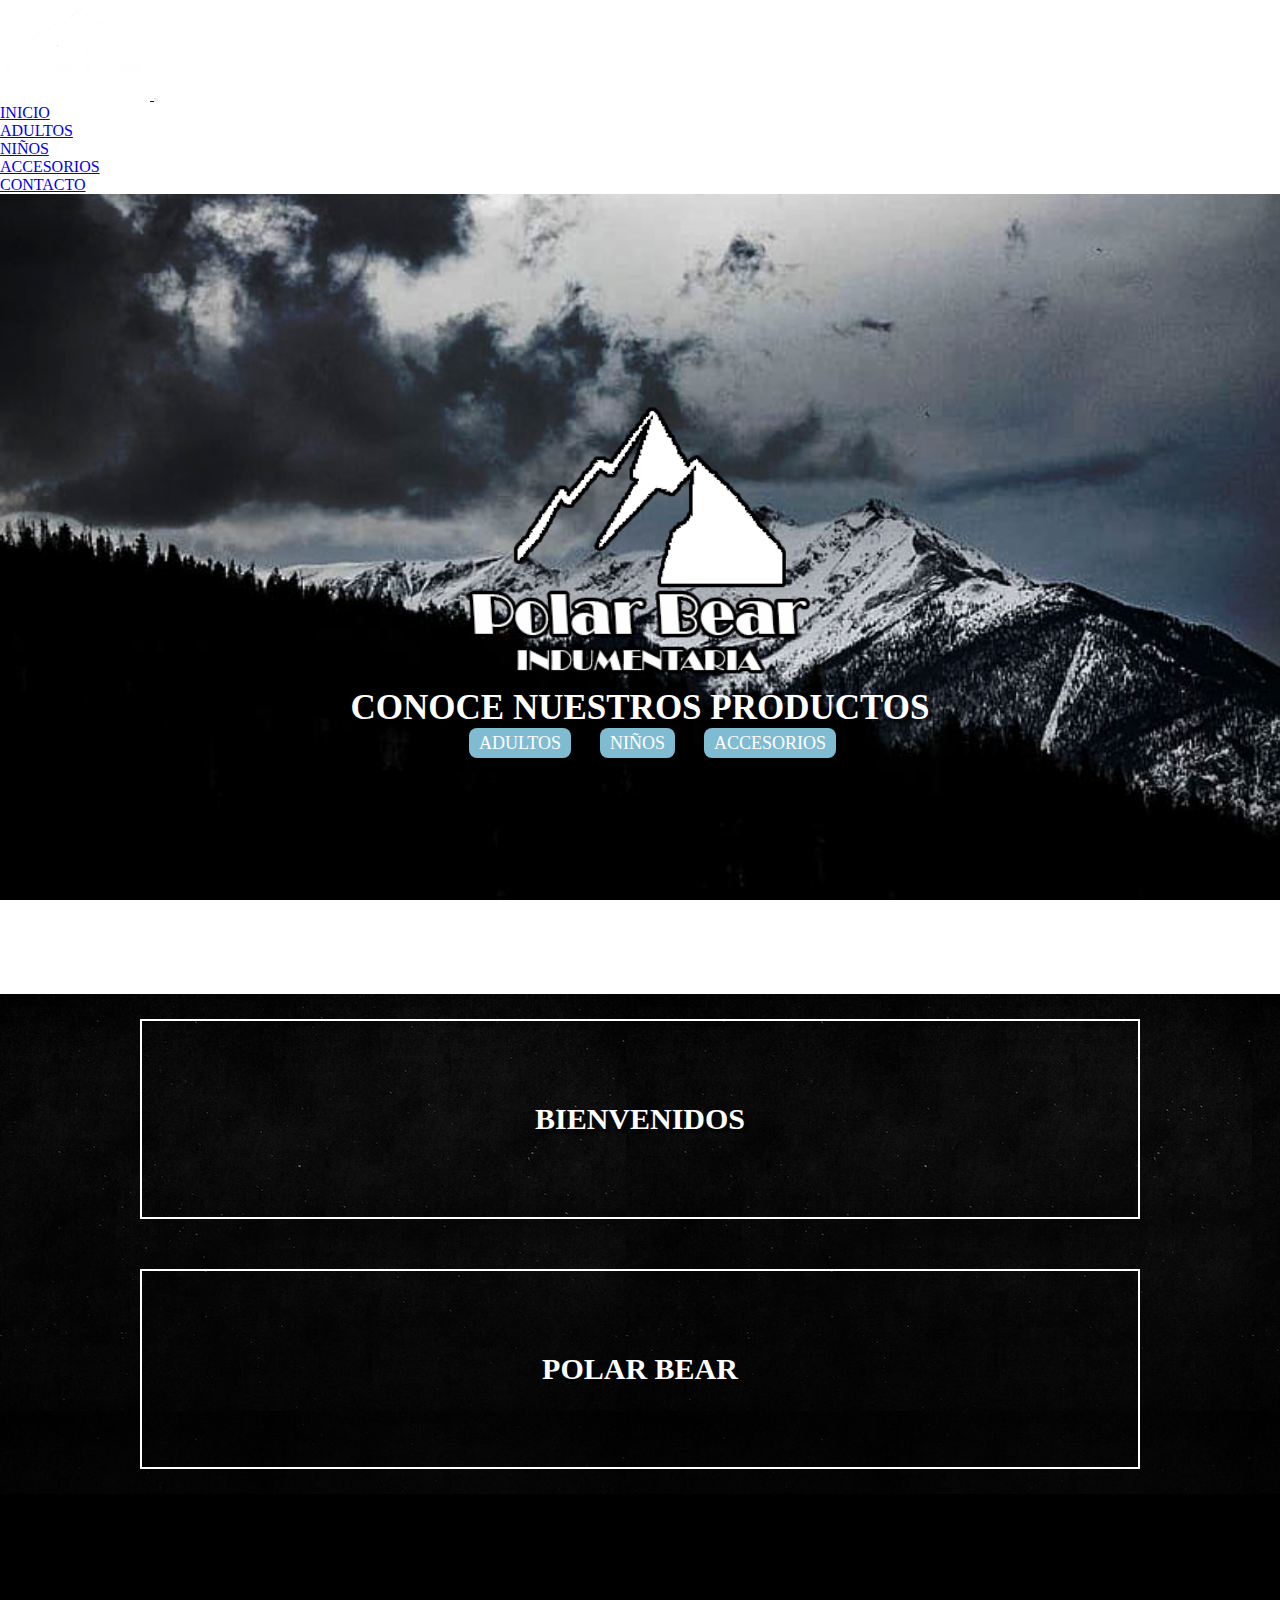
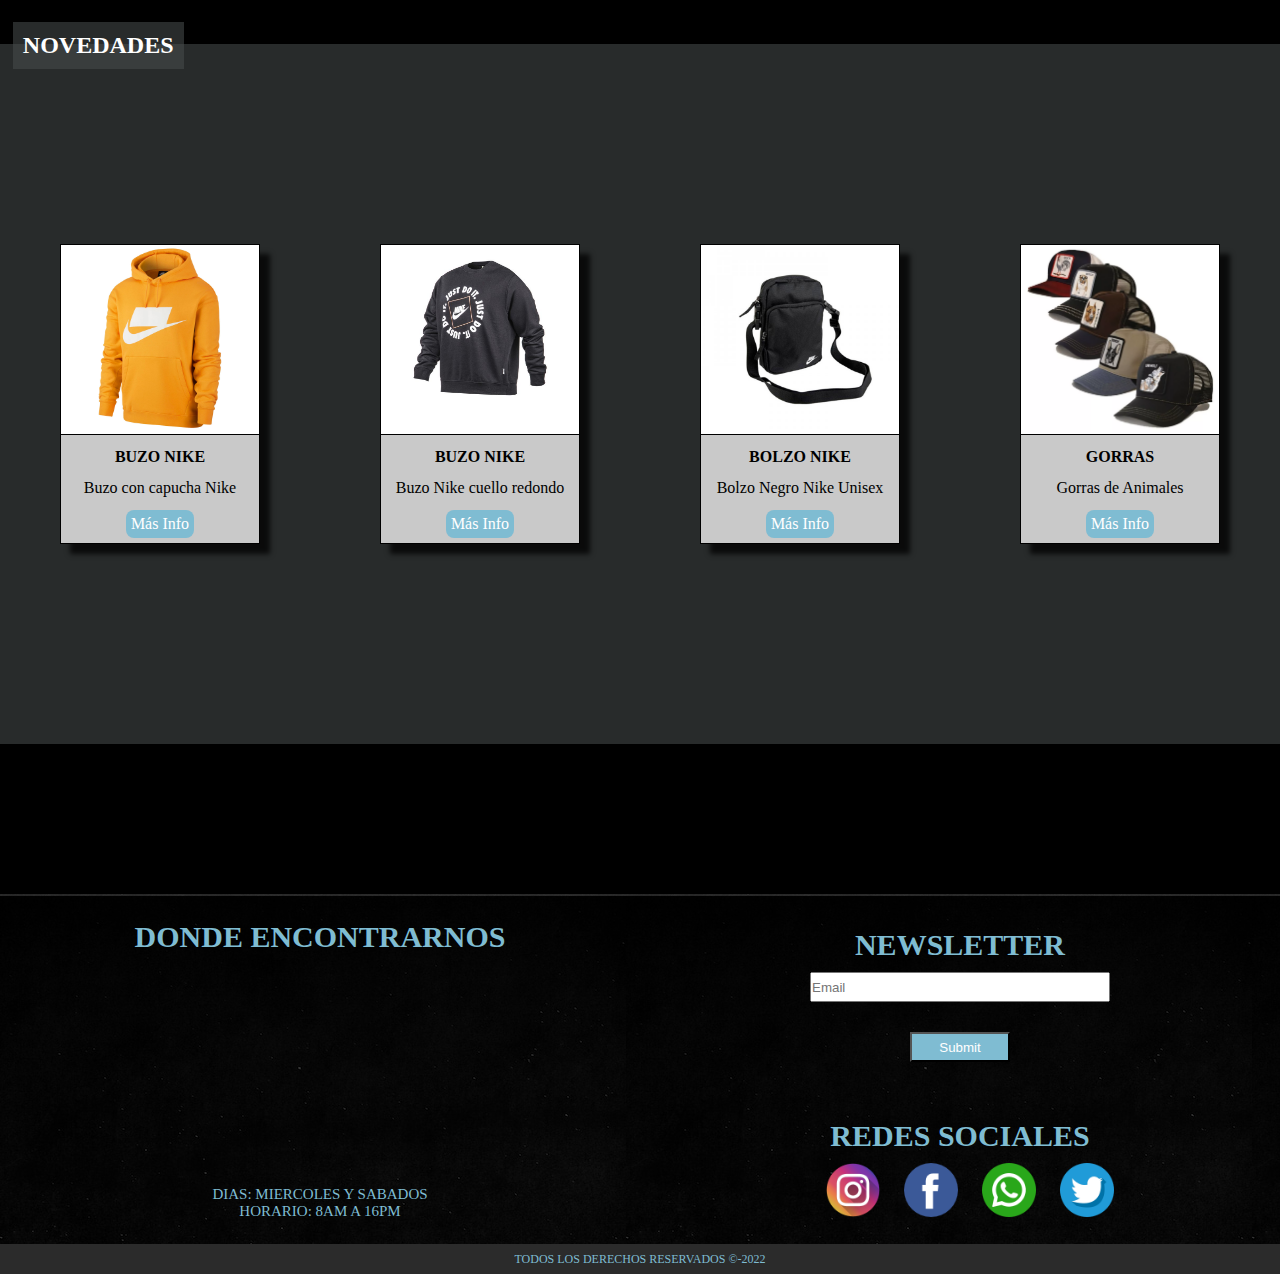
==== commit 21a98e24: "modificaciones card hero y navbar bootstrap" ====
--- a/index.html
+++ b/index.html
@@ -5,23 +5,39 @@
     <meta http-equiv="X-UA-Compatible" content="IE=edge">
     <meta name="viewport" content="width=device-width, initial-scale=1.0">
     <link rel="stylesheet" href="https://cdnjs.cloudflare.com/ajax/libs/animate.css/4.1.1/animate.min.css"/>
+    <link href="https://cdn.jsdelivr.net/npm/bootstrap@5.0.2/dist/css/bootstrap.min.css" rel="stylesheet" integrity="sha384-EVSTQN3/azprG1Anm3QDgpJLIm9Nao0Yz1ztcQTwFspd3yD65VohhpuuCOmLASjC" crossorigin="anonymous">
     <link rel="stylesheet" href="./css/style.css">
     <title>PolarBear </title>
   </head>
   <body>
     <header>
-      <nav>
-        <div class="logo">
-          <a href="./index.html"><img class="imgLogo"src="./img/logo-nav.png" alt="logo"></img></a>
-        </div>
-        <div class="botones">
-          <ul>
-            <li><a href="./index.html">Inicio</a></li>
-            <li><a href="./pages/adultos.html">Adultos</a></li>
-            <li><a href="./pages/ninios.html">Niños</a></li>
-            <li><a href="./pages/accesorios.html">Accesorios</a><li>
-            <li><a href="./pages/contacto.html">Contacto</a></li>
-          </ul>
+      <nav class="navbar navbar-expand-md navbar-dark bg-dark" >
+        <div class="container-fluid" >
+          <a class="navbar-brand fs-3 ms-3" href="./index.html">
+            <img src="./img/logo-nav.png" alt="logo"  width="150px" height="100px" class="mx-4">
+          </a>
+          <button class="navbar-toggler me-3" type="button" data-bs-toggle="collapse" data-bs-target="#navbarSupportedContent" aria-controls="navbarSupportedContent" aria-expanded="false" aria-label="Toggle navigation">
+            <span class="navbar-toggler-icon"></span>
+          </button>
+          <div class="collapse navbar-collapse" id="navbarSupportedContent">
+            <ul class="navbar-nav ms-auto mb-1 mb-lg-0">
+              <li class="nav-item">
+                <a class="nav-link text-info mx-3"  href="./index.html">INICIO</a>
+              </li>
+              <li class="nav-item">
+                <a class="nav-link text-info mx-3" href="./pages/adultos.html">ADULTOS</a>
+              </li>
+              <li class="nav-item">
+                <a class="nav-link text-info mx-3" href="./pages/ninios.html">NIÑOS</a>
+              </li>
+              <li class="nav-item">
+                <a class="nav-link  text-info mx-3" href="./pages/accesorios.html" tabindex="-1" >ACCESORIOS</a>
+              </li>
+              <li class="nav-item">
+                <a class="nav-link  text-info mx-3" href="./pages/contacto.html" tabindex="-1" >CONTACTO</a>
+              </li>
+            </ul>
+          </div>
         </div>
       </nav>
     </header>
@@ -110,6 +126,7 @@
       <div class="derechosReservados">
         <p>Todos los Derechos reservados ©-2022</p>
       </div>
-    </footer> 
+    </footer>
+    <script src="https://cdn.jsdelivr.net/npm/bootstrap@5.0.2/dist/js/bootstrap.bundle.min.js" integrity="sha384-MrcW6ZMFYlzcLA8Nl+NtUVF0sA7MsXsP1UyJoMp4YLEuNSfAP+JcXn/tWtIaxVXM" crossorigin="anonymous"></script> 
   </body>
 </html>
--- a/css/style.css
+++ b/css/style.css
@@ -2,7 +2,6 @@
 *{
     margin: 0;
     padding: 0;
-    text-decoration: none;
     list-style: none;
     box-sizing: border-box;
 }
@@ -10,49 +9,12 @@
 
 
 /*-----Header-----*/
-header{
-    width: 100vw;
-    height: 100px;
-    background-image: linear-gradient(0deg, rgba(0,0,0,0.1), rgba(0,0,0,0.1)), url(../img/dark_wall.png);
-}
-
-header nav{
-    display: flex;
-    align-items: center;
-    justify-content: space-around;
-}
-
-header nav .logo a img{
-    height: 100px;
-    width: 150px;
-}
-
-header nav .botones ul{
-    display: flex;
-    height: 100px;
-    flex-flow: row wrap;
-    align-content: center;
-    justify-content: center;
-}
-
-header nav .botones ul li a{
-    margin-left:  30px;
-    font-size: 16px;
-    color: #A5F1E9;
-    font-style: italic;
-    text-transform: uppercase;
-    transition: 0.4s linear;
-    
-}
-
-header nav .botones ul li a:hover{
-    background-color:  #7FBCD2;
-    color: #FFFF;
-    padding: 5px 10px;
-    box-shadow: 10px 11px 5px 0px rgba(0,0,0,0.75);
-    -webkit-box-shadow: 10px 11px 5px 0px rgba(0,0,0,0.75);
-    -moz-box-shadow: 10px 11px 5px 0px rgba(0,0,0,0.75);
-    border-radius: 8px;
+.navbar {
+    padding: 0;
+}
+
+.navbar-toggler:focus {
+    box-shadow: none;
 }
 
 /*-----main-----*/
@@ -70,7 +32,7 @@
 
 main .hero .heroContenedor{
     display: flex;
-    flex-flow: column wrap;
+    flex-direction: column;
     align-items: center;
     justify-content: center;
     height: 557px;
@@ -82,7 +44,6 @@
 
 main .hero .heroContenedor .heroImg a img{
     height: 350px;
-    padding-bottom: 20px;
 }
 
 main .hero .heroContenedor .heroTitulo{
@@ -100,7 +61,7 @@
 }
 
 main .hero .heroContenedor .heroTitulo .heroLinks{
-    margin-top: 25px;
+    margin-top: 5px;
 }
 
 main .hero .heroContenedor .heroTitulo .heroLinks a{
@@ -114,6 +75,7 @@
     -moz-box-shadow: 10px 11px 5px 0px rgba(0,0,0,0.75);
     text-transform: uppercase;
     border-radius: 8px;
+    text-decoration: none;
 }
 
 main .tiendaContenedor{
@@ -219,7 +181,7 @@
 
 main .novedades .novedadesContenedor div img{
     width: 198px;
-    height: 200px;
+    height: 190px;
     border-bottom: 1px solid #000;
 }
 
@@ -229,11 +191,12 @@
 }
 
 main .novedades  .novedadesContenedor div a{
-    padding: 5px 10px;
-    margin: 5px 0px;
+    padding: 5px 5px;
+    margin-bottom: 5px;
     background-color: #7FBCD2;
     color: #FFFF;
     border-radius: 8px;
+    text-decoration: none;
 }
 
 /*----ContactoMain---- */
@@ -269,7 +232,7 @@
     background-image: linear-gradient(0deg, rgba(255, 255, 255, 0.103), rgba(0, 0, 0, 0.253));
 }
 
-main .formulario .formularioPresentacion .formularioPresentacionImg img{
+main .formulario .formularioPresentacion .formularioPresentacionImg  img{
     width: 250px;
     height: 250px;
     border-radius: 10%;
@@ -302,6 +265,14 @@
 
 main .formulario .formularioPresentacion .formularioPresentacionRedes .formularioPresentacionRedesIconos a{
     margin-right: 15px ;
+}
+
+main .formulario .formularioPresentacion .formularioPresentacionRedes .formularioPresentacionRedesIconos a img{
+    transition: 1s linear;
+}
+
+main .formulario .formularioPresentacion .formularioPresentacionRedes .formularioPresentacionRedesIconos a img:hover{
+    transform: scale(1.2);
 }
 
 main .formulario .formularioContenedor{
@@ -526,14 +497,16 @@
 
 main .contenedorCardAdultos .contenedorCardAGrid .cardA1 p{
     padding: 0 20px;
+    margin-bottom: 0;
 }
 
 main .contenedorCardAdultos .contenedorCardAGrid .cardA1 a{
-    padding: 10px 20px;
+    padding: 4px 20px;
     margin: 5px 0px;
     background-color: #7FBCD2;
     color: #FFFF;
     border-radius: 8px;
+    text-decoration: none;
 }
 
 main .contenedorCardAdultos .contenedorCardAGrid .cardA2{
@@ -555,19 +528,20 @@
 
 main .contenedorCardAdultos .contenedorCardAGrid .cardA2 p{
     padding: 0 20px;
+    margin-bottom: 0;
 }
 
 main .contenedorCardAdultos .contenedorCardAGrid .cardA2 a{
-    padding: 10px 20px;
+    padding: 4px 20px;
     margin: 5px 0px;
     background-color: #7FBCD2;
     color: #FFFF;
     border-radius: 8px;
+    text-decoration: none;
 }
 
 main .contenedorCardAdultos .contenedorCardAGrid .cardA3{
     grid-column: 3/4;
-    
     flex-direction: column;
     justify-content: space-around;
     align-items: center;
@@ -585,14 +559,16 @@
 
 main .contenedorCardAdultos .contenedorCardAGrid .cardA3 p{
     padding: 0 20px;
+    margin-bottom: 0;
 }
 
 main .contenedorCardAdultos .contenedorCardAGrid .cardA3 a{
-    padding: 10px 20px;
+    padding: 4px 20px;
     margin: 5px 0px;
     background-color: #7FBCD2;
     color: #FFFF;
     border-radius: 8px;
+    text-decoration: none;
 }
 
 main .contenedorCardAdultos .contenedorCardAGrid .cardA4{
@@ -614,19 +590,20 @@
 
 main .contenedorCardAdultos .contenedorCardAGrid .cardA4 p{
     padding: 0 20px;
+    margin-bottom: 0;
 }
 
 main .contenedorCardAdultos .contenedorCardAGrid .cardA4 a{
-    padding: 10px 20px;
+    padding: 4px 20px;
     margin: 5px 0px;
     background-color: #7FBCD2;
     color: #FFFF;
     border-radius: 8px;
+    text-decoration: none;
 }
 
 main .contenedorCardAdultos .contenedorCardAGrid .cardA5{
     grid-column: 2/3;
-    
     flex-direction: column;
     justify-content: space-around;
     align-items: center;
@@ -644,14 +621,16 @@
 
 main .contenedorCardAdultos .contenedorCardAGrid .cardA5 p{
     padding: 0 20px;
+    margin-bottom: 0;
 }
 
 main .contenedorCardAdultos .contenedorCardAGrid .cardA5 a{
-    padding: 10px 20px;
+    padding: 4px 20px;
     margin: 5px 0px;
     background-color: #7FBCD2;
     color: #FFFF;
     border-radius: 8px;
+    text-decoration: none;
 }
 
 main .contenedorCardAdultos .contenedorCardAGrid .cardA6{
@@ -674,14 +653,16 @@
 
 main .contenedorCardAdultos .contenedorCardAGrid .cardA6 p{
     padding: 0 20px;
+    margin-bottom: 0;
 }
 
 main .contenedorCardAdultos .contenedorCardAGrid .cardA6 a{
-    padding: 10px 20px;
+    padding: 4px 20px;
     margin: 5px 0px;
     background-color: #7FBCD2;
     color: #FFFF;
     border-radius: 8px;
+    text-decoration: none;
 }
 
 /* ----MainNinios---- */
@@ -722,8 +703,8 @@
     display: grid;
     width: 100%;
     height: 1200px;
-    grid-template-columns: 3(1fr);
-    grid-template-rows: 3(450px);
+    grid-template-columns: repeat(3,1fr);
+    grid-auto-rows: auto;
     background-color: #f6f8f84f ;
     background-image: linear-gradient(0deg, rgba(0, 0, 0, 0.212), rgba(0, 0, 0, 0.212));
     column-gap: 10px;
@@ -744,10 +725,15 @@
     -webkit-box-shadow: 10px 10px 5px 0px rgba(0,0,0,0.75);
     -moz-box-shadow: 10px 10px 5px 0px rgba(0,0,0,0.75);
     background-image: linear-gradient(0deg, rgba(0, 0, 0, 0.212), rgba(0, 0, 0, 0.212));
-}
-
-main .contenedorNinios .contenedorCardNGrid .cardN1{ grid-column: 1/2;
-    grid-row: 1/2;
+    transition: 1s linear;
+}
+
+main .contenedorNinios .contenedorCardNGrid div:hover{
+    transform: scale(1.1);
+}
+
+main .contenedorNinios .contenedorCardNGrid .cardN1{
+    grid-column: 1/2;
     display: flex;
     flex-direction: column;
     justify-content: space-around;
@@ -766,19 +752,20 @@
 
 main .contenedorNinios .contenedorCardNGrid .cardN1 p{
     padding: 0 20px;
+    margin-bottom: 0;
 }
 
 main .contenedorNinios .contenedorCardNGrid .cardN1 a{
-    padding: 10px 20px;
+    padding: 4px 20px;
     margin: 5px 0px;
     background-color: #7FBCD2;
     color: #FFFF;
     border-radius: 8px;
+    text-decoration: none;
 }
 
 main .contenedorNinios .contenedorCardNGrid .cardN2{
     grid-column: 2/3;
-    grid-row: 1/2;
     flex-direction: column;
     justify-content: space-around;
     align-items: center;
@@ -796,19 +783,20 @@
 
 main .contenedorNinios .contenedorCardNGrid .cardN2 p{
     padding: 0 20px;
+    margin-bottom: 0;
 }
 
 main .contenedorNinios .contenedorCardNGrid .cardN2 a{
-    padding: 10px 20px;
+    padding: 4px 20px;
     margin: 5px 0px;
     background-color: #7FBCD2;
     color: #FFFF;
     border-radius: 8px;
+    text-decoration: none;
 }
 
 main .contenedorNinios .contenedorCardNGrid .cardN3{
     grid-column: 3/4;
-    grid-row: 1/2;
     flex-direction: column;
     justify-content: space-around;
     align-items: center;
@@ -826,19 +814,20 @@
 
 main .contenedorNinios .contenedorCardNGrid .cardN3 p{
     padding: 0 20px;
+    margin-bottom: 0;
 }
 
 main .contenedorNinios .contenedorCardNGrid .cardN3 a{
-    padding: 10px 20px;
+    padding: 4px 20px;
     margin: 5px 0px;
     background-color: #7FBCD2;
     color: #FFFF;
     border-radius: 8px;
+    text-decoration: none;
 }
 
 main .contenedorNinios .contenedorCardNGrid .cardN4{
     grid-column: 1/2;
-    grid-row: 2/3;
     flex-direction: column;
     justify-content: space-around;
     align-items: center;
@@ -856,19 +845,20 @@
 
 main .contenedorNinios .contenedorCardNGrid .cardN4 p{
     padding: 0 20px;
+    margin-bottom: 0;
 }
 
 main .contenedorNinios .contenedorCardNGrid .cardN4 a{
-    padding: 10px 20px;
+    padding: 4px 20px;
     margin: 5px 0px;
     background-color: #7FBCD2;
     color: #FFFF;
     border-radius: 8px;
+    text-decoration: none;
 }
 
 main .contenedorNinios .contenedorCardNGrid .cardN5{
     grid-column: 2/3;
-    grid-row: 2/3;
     flex-direction: column;
     justify-content: space-around;
     align-items: center;
@@ -886,19 +876,20 @@
 
 main .contenedorNinios .contenedorCardNGrid .cardN5 p{
     padding: 0 20px;
+    margin-bottom: 0;
 }
 
 main .contenedorNinios .contenedorCardNGrid .cardN5 a{
-    padding: 10px 20px;
+    padding: 4px 20px;
     margin: 5px 0px;
     background-color: #7FBCD2;
     color: #FFFF;
     border-radius: 8px;
+    text-decoration: none;
 }
 
 main .contenedorNinios .contenedorCardNGrid .cardN6{
     grid-column: 3/4;
-    grid-row: 2/3;
     flex-direction: column;
     justify-content: space-around;
     align-items: center;
@@ -916,14 +907,16 @@
 
 main .contenedorNinios .contenedorCardNGrid .cardN6 p{
     padding: 0 20px;
+    margin-bottom: 0;
 }
 
 main .contenedorNinios .contenedorCardNGrid .cardN6 a{
-    padding: 10px 20px;
+    padding: 4px 20px;
     margin: 5px 0px;
     background-color: #7FBCD2;
     color: #FFFF;
     border-radius: 8px;
+    text-decoration: none;
 }
 
 /* ----MainAccesorios---- */
@@ -965,7 +958,7 @@
     width: 100%;
     height: 1200px;
     grid-template-columns: repeat(3,1fr);
-    grid-auto-rows: 450px;
+    grid-auto-rows: auto;
     background-color: #f6f8f84f ;
     background-image: linear-gradient(0deg, rgba(0, 0, 0, 0.212), rgba(0, 0, 0, 0.212));
     column-gap: 10px;
@@ -986,11 +979,15 @@
     -webkit-box-shadow: 10px 10px 5px 0px rgba(0,0,0,0.75);
     -moz-box-shadow: 10px 10px 5px 0px rgba(0,0,0,0.75);
     background-image: linear-gradient(0deg, rgba(0, 0, 0, 0.212), rgba(0, 0, 0, 0.212));
+    transition: 1s linear;
+}
+
+main .contenedorAccesorios .contenedorCardAcGrid div:hover{
+    transform: scale(1.1);
 }
 
 main .contenedorAccesorios .contenedorCardAcGrid .cardAc1{
     grid-column: 1/2;
-    
     display: flex;
     flex-direction: column;
     justify-content: space-around;
@@ -1009,19 +1006,20 @@
 
 main .contenedorAccesorios .contenedorCardAcGrid .cardAc1 p{
     padding: 0 20px;
+    margin-bottom: 0;
 }
 
 main .contenedorAccesorios .contenedorCardAcGrid .cardAc1 a{
-    padding: 10px 20px;
+    padding: 4px 20px;
     margin: 5px 0px;
     background-color: #7FBCD2;
     color: #FFFF;
     border-radius: 8px;
+    text-decoration: none;
 }
 
 main .contenedorAccesorios .contenedorCardAcGrid .cardAc2{
     grid-column: 2/3;
-    
     flex-direction: column;
     justify-content: space-around;
     align-items: center;
@@ -1039,19 +1037,20 @@
 
 main .contenedorAccesorios .contenedorCardAcGrid .cardAc2 p{
     padding: 0 20px;
+    margin-bottom: 0;
 }
 
 main .contenedorAccesorios .contenedorCardAcGrid .cardAc2 a{
-    padding: 10px 20px;
+    padding: 4px 20px;
     margin: 5px 0px;
     background-color: #7FBCD2;
     color: #FFFF;
     border-radius: 8px;
+    text-decoration: none;
 }
 
 main .contenedorAccesorios .contenedorCardAcGrid .cardAc3{
     grid-column: 3/4;
-    
     flex-direction: column;
     justify-content: space-around;
     align-items: center;
@@ -1069,19 +1068,20 @@
 
 main .contenedorAccesorios .contenedorCardAcGrid .cardAc3 p{
     padding: 0 20px;
+    margin-bottom: 0;
 }
 
 main .contenedorAccesorios .contenedorCardAcGrid .cardAc3 a{
-    padding: 10px 20px;
+    padding: 4px 20px;
     margin: 5px 0px;
     background-color: #7FBCD2;
     color: #FFFF;
     border-radius: 8px;
+    text-decoration: none;
 }
 
 main .contenedorAccesorios .contenedorCardAcGrid .cardAc4{
     grid-column: 1/2;
-    
     flex-direction: column;
     justify-content: space-around;
     align-items: center;
@@ -1099,19 +1099,20 @@
 
 main .contenedorAccesorios .contenedorCardAcGrid .cardAc4 p{
     padding: 0 20px;
+    margin-bottom: 0;
 }
 
 main .contenedorAccesorios .contenedorCardAcGrid .cardAc4 a{
-    padding: 10px 20px;
+    padding: 4px 20px;
     margin: 5px 0px;
     background-color: #7FBCD2;
     color: #FFFF;
     border-radius: 8px;
+    text-decoration: none;
 }
 
 main .contenedorAccesorios .contenedorCardAcGrid .cardAc5{
     grid-column: 2/3;
-    
     flex-direction: column;
     justify-content: space-around;
     align-items: center;
@@ -1129,19 +1130,20 @@
 
 main .contenedorAccesorios .contenedorCardAcGrid .cardAc5 p{
     padding: 0 20px;
+    margin-bottom: 0;
 }
 
 main .contenedorAccesorios .contenedorCardAcGrid .cardAc5 a{
-    padding: 10px 20px;
+    padding: 4px 20px;
     margin: 5px 0px;
     background-color: #7FBCD2;
     color: #FFFF;
     border-radius: 8px;
+    text-decoration: none;
 }
 
 main .contenedorAccesorios .contenedorCardAcGrid .cardAc6{
     grid-column: 3/4;
-    
     flex-direction: column;
     justify-content: space-around;
     align-items: center;
@@ -1159,14 +1161,16 @@
 
 main .contenedorAccesorios .contenedorCardAcGrid .cardAc6 p{
     padding: 0 20px;
+    margin-bottom: 0;
 }
 
 main .contenedorAccesorios .contenedorCardAcGrid .cardAc6 a{
-    padding: 10px 20px;
+    padding: 4px 20px;
     margin: 5px 0px;
     background-color: #7FBCD2;
     color: #FFFF;
     border-radius: 8px;
+    text-decoration: none;
 }
 
 /*-----Footer-----*/
@@ -1261,9 +1265,6 @@
     margin-bottom: 10px;
 }
 
-
-
-
 footer .contenedorFooter .contenedorRedesNew .redesSociales .iconosFooter a img{
     width: 54px;
     height: 54px;
@@ -1289,5 +1290,999 @@
     text-transform: uppercase;
     font-size: 12px;
 }
-@media screen and (max-width: 1075px){}
-    +
+@media screen and (max-width: 1090px){
+    main .hero .heroContenedor .heroImg a img{
+        height: 285px;
+        padding-bottom: 10px;
+    }
+    main .hero .heroContenedor{
+        height: 470px;
+    }
+    main .hero .heroContenedor .heroTitulo h1{
+        font-size: 30px;
+    }
+}
+
+@media screen and (max-width: 1075px) {
+    main .contenedorCardAdultos{
+        height: 1700px;
+    }
+
+    main .contenedorCardAdultos .contenedorCardAGrid{
+        height: 1500px;
+        grid-template-columns: repeat(2,1fr);
+        grid-auto-rows: auto;
+    }
+
+    main .contenedorCardAdultos .contenedorCardAGrid .cardA3{
+        grid-column: 1/2;
+    }
+
+    main .contenedorCardAdultos .contenedorCardAGrid .cardA4{
+        grid-column: 2/3;
+    }
+
+    main .contenedorCardAdultos .contenedorCardAGrid .cardA5{
+        grid-column:1/2;
+    }
+
+    main .contenedorCardAdultos .contenedorCardAGrid .cardA6{
+        grid-column:2/3;
+    }
+
+    main .contenedorNinios{
+        height: 1700px;
+    }
+    main .contenedorNinios .contenedorCardNGrid{
+        height: 1500px;
+        grid-template-columns: repeat(2,1fr);
+        grid-auto-rows: auto;
+    }
+
+    main .contenedorNinios .contenedorCardNGrid .cardN3{
+        grid-column: 1/2;
+    }
+    main .contenedorNinios .contenedorCardNGrid .cardN4{
+        grid-column: 2/3;
+    }
+    main .contenedorNinios .contenedorCardNGrid .cardN5{
+        grid-column:1/2;
+    }
+    main .contenedorNinios .contenedorCardNGrid .cardN6{
+        grid-column:2/3;
+    }
+
+    main .contenedorAccesorios{
+        height: 1700px;
+    }
+    main .contenedorAccesorios .contenedorCardAcGrid{
+        height: 1500px;
+        grid-template-columns: repeat(2,1fr);
+        grid-auto-rows: auto;
+    }
+
+    main .contenedorAccesorios .contenedorCardAcGrid .cardAc3{
+        grid-column: 1/2;
+    }
+    main .contenedorAccesorios .contenedorCardAcGrid .cardAc4{
+        grid-column: 2/3;
+    }
+    main .contenedorAccesorios .contenedorCardAcGrid .cardAc5{
+        grid-column:1/2;
+    }
+    main .contenedorAccesorios .contenedorCardAcGrid .cardAc6{
+        grid-column:2/3;
+    }
+
+    main .formulario .formularioPresentacion{
+        width: 450px;
+    }
+
+    main .formulario .formularioContenedor{
+        width: 430px;
+    }
+
+    main .formulario .formularioContenedor form{
+        width: 430px;
+    }
+
+    main .formulario .formularioContenedor form .formularioNAE{
+        width: 350px
+    }
+
+    main .formulario .formularioContenedor form
+.formularioSexo{
+    width: 350px;
+}
+
+main .formulario .formularioContenedor form .formularioMensaje{
+    width: 350px;
+}
+
+footer .contenedorFooter .contenedorMapa{
+    width: 50%;
+}
+
+    footer .contenedorFooter .contenedorMapa iframe{
+        width: 350px;
+    }
+
+    footer .contenedorFooter .contenedorMapa h2{
+        font-size: 26px;
+    }
+
+    footer .contenedorFooter .contenedorRedesNew{
+        width: 500px;
+    }
+
+    footer .contenedorFooter .contenedorRedesNew .newsletter form{
+        width: 500px;
+    }
+
+    footer .contenedorFooter .contenedorRedesNew .redesSociales{
+        width: 500px;
+    }
+}
+
+@media screen and (max-width: 1000px){
+    main .tiendaContenedor .tiendaImg1{
+        width: 650px;
+    }
+    
+    main .tiendaContenedor .tiendaImg2{
+        width: 650px;
+    }
+
+    main .formulario .formularioPresentacion{
+        width: 380px;
+    }  
+    main .formulario .formularioPresentacion .formularioPresentacionRedes{
+        width: 350px;
+    }
+    main .formulario .formularioPresentacion .formularioPresentacionRedes .formularioPresentacionRedesIconos{
+        width: 350px;
+    }
+
+    main .formulario .formularioContenedor{
+        width: 380px;
+    }
+
+    main .formulario .formularioContenedor form{
+        width: 380px;
+    }
+
+    footer .contenedorFooter .contenedorMapa iframe{
+        width: 340px;
+    }
+
+    footer .contenedorFooter .contenedorMapa h2{
+        font-size: 24px;
+    }
+
+    footer .contenedorFooter .contenedorRedesNew{
+        width: 450px;
+    }
+
+    footer .contenedorFooter .contenedorRedesNew .newsletter form{
+        width: 450px;
+    }
+
+    footer .contenedorFooter .contenedorRedesNew .redesSociales{
+        width: 450px;
+    }
+}
+
+@media screen and (max-width: 850px) {
+    main .formulario .formularioPresentacion{
+        width: 300px;
+    } 
+    
+    main .formulario .formularioPresentacion .formularioPresentacionImg{
+        width: 250px;
+        height: 250px;
+    }
+    main .formulario .formularioPresentacion .formularioPresentacionImg img{
+        width:200px;
+        height: 200px;
+    }
+
+    main .formulario .formularioPresentacion .formularioPresentacionRedes{
+        width: 280px;
+    }
+
+    main .formulario .formularioPresentacion .formularioPresentacionRedes h2{
+        font-size: 26px;
+
+    }
+
+    main .formulario .formularioPresentacion .formularioPresentacionRedes .formularioPresentacionRedesIconos{
+        width: 280px;
+        flex-direction: column;
+        justify-content: center;
+        align-items: center;
+    }
+
+    main .formulario .formularioPresentacion .formularioPresentacionRedes .formularioPresentacionRedesIconos a img{
+        width: 44px;
+        height: 44px;
+    }
+
+    main .contenedorCardAdultos .contenedorCardAGrid div{
+        width: 300px;
+        height: 400px;
+    }
+
+    main .contenedorCardAdultos .contenedorCardAGrid .cardA1 img{
+        width: 295px;
+        height: 240px;
+    }
+
+    main .contenedorCardAdultos .contenedorCardAGrid .cardA2 img{
+        width: 295px;
+        height: 240px;
+    }
+
+    main .contenedorCardAdultos .contenedorCardAGrid .cardA3 img{
+        width: 295px;
+        height: 240px;
+    }
+    
+
+    main .contenedorCardAdultos .contenedorCardAGrid .cardA4 img{
+        width: 295px;
+        height: 240px;
+    }
+
+    main .contenedorCardAdultos .contenedorCardAGrid .cardA5 img{
+        width: 295px;
+        height: 240px;
+    }
+
+    main .contenedorCardAdultos .contenedorCardAGrid .cardA6 img{
+        width: 295px;
+        height: 240px;
+    }
+    
+    main .contenedorCardAdultos .contenedorCardAGrid .cardA1 p{
+        font-size: 12px;
+    }
+
+    main .contenedorCardAdultos .contenedorCardAGrid .cardA2 p{
+        font-size: 12px;
+    }
+
+    main .contenedorCardAdultos .contenedorCardAGrid .cardA3 p{
+        font-size: 12px;
+    }
+
+    main .contenedorCardAdultos .contenedorCardAGrid .cardA4 p{
+        font-size: 12px;
+    }
+
+    main .contenedorCardAdultos .contenedorCardAGrid .cardA5 p{
+        font-size: 12px;
+    }
+
+    main .contenedorCardAdultos .contenedorCardAGrid .cardA6 p{
+        font-size: 12px;
+    }
+
+    main .contenedorNinios .contenedorCardNGrid div{
+        width: 300px;
+        height: 400px;
+    }
+
+    main .contenedorNinios .contenedorCardNGrid .cardN1 img{
+        width: 295px;
+        height: 240px;
+    }
+
+    main .contenedorNinios .contenedorCardNGrid .cardN2 img{
+        width: 295px;
+        height: 240px;
+    }
+
+    main .contenedorNinios .contenedorCardNGrid .cardN3 img{
+        width: 295px;
+        height: 240px;
+    }
+    
+
+    main .contenedorNinios .contenedorCardNGrid .cardN4 img{
+        width: 295px;
+        height: 240px;
+    }
+
+    main .contenedorNinios .contenedorCardNGrid .cardN5 img{
+        width: 295px;
+        height: 240px;
+    }
+
+    main .contenedorNinios .contenedorCardNGrid .cardN6 img{
+        width: 295px;
+        height: 240px;
+    }
+    
+    main .contenedorNinios .contenedorCardNGrid .cardN1 p{
+        font-size: 12px;
+    }
+
+    main .contenedorNinios .contenedorCardNGrid .cardN2 p{
+        font-size: 12px;
+    }
+
+    main .contenedorNinios .contenedorCardNGrid .cardN3 p{
+        font-size: 12px;
+    }
+
+    main .contenedorNinios .contenedorCardNGrid .cardN4 p{
+        font-size: 12px;
+    }
+
+    main .contenedorNinios .contenedorCardNGrid .cardN5 p{
+        font-size: 12px;
+    }
+
+    main .contenedorNinios .contenedorCardNGrid .cardN6 p{
+        font-size: 12px;
+    }
+
+    main .contenedorAccesorios .contenedorCardAcGrid div{
+        width: 300px;
+        height: 400px;
+    }
+
+    main .contenedorAccesorios .contenedorCardAcGrid .cardAc1 img{
+        width: 295px;
+        height: 240px;
+    }
+
+    main .contenedorAccesorios .contenedorCardAcGrid .cardAc2 img{
+        width: 295px;
+        height: 240px;
+    }
+
+    main .contenedorAccesorios .contenedorCardAcGrid .cardAc3 img{
+        width: 295px;
+        height: 240px;
+    }
+    
+
+    main .contenedorAccesorios .contenedorCardAcGrid .cardAc4 img{
+        width: 295px;
+        height: 240px;
+    }
+
+    main .contenedorAccesorios .contenedorCardAcGrid .cardAc5 img{
+        width: 295px;
+        height: 240px;
+    }
+
+    main .contenedorAccesorios .contenedorCardAcGrid .cardAc6 img{
+        width: 295px;
+        height: 240px;
+    }
+    
+    main .contenedorAccesorios .contenedorCardAcGrid .cardAc1 p{
+        font-size: 12px;
+    }
+
+    main .contenedorAccesorios .contenedorCardAcGrid .cardAc2 p{
+        font-size: 12px;
+    }
+
+    main .contenedorAccesorios .contenedorCardAcGrid .cardAc3 p{
+        font-size: 12px;
+    }
+
+    main .contenedorAccesorios .contenedorCardAcGrid .cardAc4 p{
+        font-size: 12px;
+    }
+
+    main .contenedorAccesorios .contenedorCardAcGrid .cardAc5 p{
+        font-size: 12px;
+    }
+
+    main .contenedorAccesorios .contenedorCardAcGrid .cardAc6 p{
+        font-size: 12px;
+    }
+
+    footer .contenedorFooter .contenedorMapa iframe{
+        width: 340px;
+        height: 200px;
+    }
+
+    footer .contenedorFooter .contenedorRedesNew{
+        width: 350px;
+    }
+
+    footer .contenedorFooter .contenedorRedesNew .newsletter form{
+        width: 350px;
+    }
+
+    footer .contenedorFooter .contenedorRedesNew .redesSociales{
+        width: 350px;
+    }
+
+    footer .contenedorFooter .contenedorRedesNew .redesSociales .iconosFooter a img{
+        margin-left: 5px;
+    }
+}
+
+@media screen and (max-width: 800px){
+    footer .contenedorFooter .contenedorRedesNew .newsletter form .emailNewsletter{
+        width: 200px;
+    }
+}
+
+@media screen and (max-width: 750px){
+    main .formulario .formularioContenedor{
+        width: 55%;
+    }
+
+    main .formulario .formularioPresentacion{
+        width: 40%;
+    }
+
+    main .formulario .formularioPresentacion .formularioPresentacionRedes .formularioPresentacionRedesIconos{
+        width: 200px;
+    }
+
+    footer .contenedorFooter .contenedorMapa iframe{
+        width: 280px;
+        height: 200px;
+    }
+
+    footer .contenedorFooter .contenedorMapa h2{
+        font-size: 22px;
+    }
+}
+
+@media screen and (max-width: 700px){
+    main .tiendaContenedor .tiendaImg1{
+        width: 600px;
+        
+    }
+    
+    main .tiendaContenedor .tiendaImg2{
+        width: 600px;
+    } 
+
+    main .formulario{
+        height: 1300px;
+        flex-direction: column;
+    }
+
+    main .formulario .formularioPresentacion{
+        flex-direction: row;
+        width: 95%;
+        height: 300px;
+    } 
+    
+    main .formulario .formularioPresentacion .formularioPresentacionImg{
+        width: 250px;
+        height: 250px;
+    }
+    main .formulario .formularioPresentacion .formularioPresentacionImg img{
+        width:200px;
+        height: 200px;
+    }
+
+    main .formulario .formularioPresentacion .formularioPresentacionRedes{
+        width: 280px;
+        justify-content: center;
+    }
+
+    main .formulario .formularioPresentacion .formularioPresentacionRedes h2{
+        font-size: 28px;
+        margin-bottom: 5px;
+    }
+
+    main .formulario .formularioPresentacion .formularioPresentacionRedes .formularioPresentacionRedesIconos{
+        width: 200px;
+        height: 100px;
+        flex-direction: row;
+        justify-content: center;
+        align-items: center;
+    }
+
+    main .formulario .formularioPresentacion .formularioPresentacionRedes .formularioPresentacionRedesIconos a img{
+        width: 44px;
+        height: 44px;
+    }
+
+    main .formulario .formularioContenedor{
+        width: 95%;
+    }
+
+    footer .contenedorFooter{
+        height: 800px;
+        width: 100%;
+        flex-direction: column;
+    }
+}
+
+@media screen and (max-width: 650px){
+    main .contenedorCardAdultos .contenedorCardAGrid div{
+        width: 250px;
+        height: 400px;
+    }
+
+    main .contenedorCardAdultos .contenedorCardAGrid .cardA1 img{
+        width:245px;
+        height:240px
+    }
+
+    main .contenedorCardAdultos .contenedorCardAGrid .cardA2 img{
+        width:245px;
+        height:240px
+    }
+
+    main .contenedorCardAdultos .contenedorCardAGrid .cardA3 img{
+        width:245px;
+        height:240px
+    }
+
+    main .contenedorCardAdultos .contenedorCardAGrid .cardA4 img{
+        width:245px;
+        height:240px
+    }
+
+    main .contenedorCardAdultos .contenedorCardAGrid .cardA5 img{
+        width:245px;
+        height:240px
+    }
+
+    main .contenedorCardAdultos .contenedorCardAGrid .cardA6 img{
+        width:245px;
+        height:240px
+    }
+
+    main .contenedorNinios .contenedorCardNGrid div{
+        width: 250px;
+        height: 400px;
+    }
+
+    main .contenedorNinios .contenedorCardNGrid .cardN1 img{
+        width:245px;
+        height:240px
+    }
+
+    main .contenedorNinios .contenedorCardNGrid .cardN2 img{
+        width:245px;
+        height:240px
+    }
+
+    main .contenedorNinios .contenedorCardNGrid .cardN3 img{
+        width:245px;
+        height:240px
+    }
+
+    main .contenedorNinios .contenedorCardNGrid .cardN4 img{
+        width:245px;
+        height:240px
+    }
+
+    main .contenedorNinios .contenedorCardNGrid .cardN5 img{
+        width:245px;
+        height:240px
+    }
+
+    main .contenedorNinios .contenedorCardNGrid .cardN6 img{
+        width:245px;
+        height:240px
+    }
+
+    main .contenedorAccesorios .contenedorCardAcGrid div{
+        width: 250px;
+        height: 400px;
+    }
+
+    main .contenedorAccesorios .contenedorCardAcGrid .cardAc1 img{
+        width:245px;
+        height:240px
+    }
+
+    main .contenedorAccesorios .contenedorCardAcGrid .cardAc2 img{
+        width:245px;
+        height:240px
+    }
+
+    main .contenedorAccesorios .contenedorCardAcGrid .cardAc3 img{
+        width:245px;
+        height:240px
+    }
+
+    main .contenedorAccesorios .contenedorCardAcGrid .cardAc4 img{
+        width:245px;
+        height:240px
+    }
+
+    main .contenedorAccesorios .contenedorCardAcGrid .cardAc5 img{
+        width:245px;
+        height:240px
+    }
+
+    main .contenedorAccesorios .contenedorCardAcGrid .cardAc6 img{
+        width:245px;
+        height:240px
+    }
+}
+
+@media screen and (max-width: 600px){
+    main .hero .heroContenedor .heroImg a img{
+        height: 250px;
+    }
+    main .hero .heroContenedor .heroTitulo h1{
+        font-size: 25px;
+    }
+    main .hero .heroContenedor .heroTitulo .heroLinks a{
+        font-size: 14px;
+    }
+    main .tiendaContenedor .tiendaImg1{
+        width: 480px;
+        align-items: center;
+    }
+    
+    main .tiendaContenedor .tiendaImg2{
+        width: 480px;
+    }
+
+    main .novedades .novedadesContenedor h2{
+        padding: 3px 3px;
+        bottom: 689px;
+    }
+    
+    main .novedades .novedadesContenedor div{
+        margin-left: 5px;
+    }
+}
+
+@media screen and (max-width: 550px){
+    main .contenedorCardAdultos .contenedorCardAGrid div{
+        width: 200px;
+        height: 350px;
+    }
+
+    main .contenedorCardAdultos .contenedorCardAGrid .cardA1 img{
+        width: 198px;
+        height: 185px;
+    }
+
+    main .contenedorCardAdultos .contenedorCardAGrid .cardA2 img{
+        width: 198px;
+        height: 185px;
+    }
+
+    main .contenedorCardAdultos .contenedorCardAGrid .cardA3 img{
+        width: 198px;
+        height: 185px;
+    }
+    
+
+    main .contenedorCardAdultos .contenedorCardAGrid .cardA4 img{
+        width: 198px;
+        height: 185px;
+    }
+
+    main .contenedorCardAdultos .contenedorCardAGrid .cardA5 img{
+        width: 198px;
+        height: 185px;
+    }
+
+    main .contenedorCardAdultos .contenedorCardAGrid .cardA6 img{
+        width: 198px;
+        height: 185px;
+    }
+
+    main .contenedorNinios .contenedorCardNGrid div{
+        width: 200px;
+        height: 350px;
+    }
+
+    main .contenedorNinios .contenedorCardNGrid .cardN1 img{
+        width: 198px;
+        height: 185px;
+    }
+
+    main .contenedorNinios .contenedorCardNGrid .cardN2 img{
+        width: 198px;
+        height: 185px;
+    }
+
+    main .contenedorNinios .contenedorCardNGrid .cardN3 img{
+        width: 198px;
+        height: 185px;
+    }
+    
+
+    main .contenedorNinios .contenedorCardNGrid .cardN4 img{
+        width: 198px;
+        height: 185px;
+    }
+
+    main .contenedorNinios .contenedorCardNGrid .cardN5 img{
+        width: 198px;
+        height: 185px;
+    }
+
+    main .contenedorNinios .contenedorCardNGrid .cardN6 img{
+        width: 198px;
+        height: 185px;
+    }
+    
+    main .contenedorAccesorios .contenedorCardAcGrid div{
+        width: 200px;
+        height: 350px;
+    }
+
+    main .contenedorAccesorios .contenedorCardAcGrid .cardAc1 img{
+        width: 198px;
+        height: 185px;
+    }
+
+    main .contenedorAccesorios .contenedorCardAcGrid .cardAc2 img{
+        width: 198px;
+        height: 185px;
+    }
+
+    main .contenedorAccesorios .contenedorCardAcGrid .cardAc3 img{
+        width: 198px;
+        height: 185px;
+    }
+    
+
+    main .contenedorAccesorios .contenedorCardAcGrid .cardAc4 img{
+        width: 198px;
+        height: 185px;
+    }
+
+    main .contenedorAccesorios .contenedorCardAcGrid .cardAc5 img{
+        width: 198px;
+        height: 185px;
+    }
+
+    main .contenedorAccesorios .contenedorCardAcGrid .cardAc6 img{
+        width: 198px;
+        height: 185px;
+    }
+
+    main .formulario .formularioPresentacion .formularioPresentacionImg{
+        width: 200px;
+        height: 200px;
+    }
+    main .formulario .formularioPresentacion .formularioPresentacionImg  img{
+        width: 150px;
+        height: 150px;
+    }
+
+    footer .contenedorFooter .contenedorMapa{
+        width: 100%;
+    }
+
+    footer .contenedorFooter .contenedorMapa h2{
+        font-size: 18px;
+    }
+}
+
+@media screen and (max-width: 500px){
+    main .tiendaContenedor{
+        flex-direction: row;
+        padding: 5px;
+        gap: 5px;
+        
+    }
+    
+    main .tiendaContenedor .tiendaImg1{
+        width: 50%;
+        height: 480px;
+    }
+
+    main .tiendaContenedor .tiendaImg1 h2{
+        font-size: 22px;
+    }
+
+    main .tiendaContenedor .tiendaImg2{
+        width: 50%;
+        height: 480px;
+    }
+
+    main .tiendaContenedor .tiendaImg2 h2{
+        font-size: 22px;
+    }
+}
+
+@media screen and (max-width: 450px){
+    main .hero .heroContenedor{
+        height: 470px;
+    }
+    main .hero .heroContenedor .heroTitulo h1{
+        font-size: 20px;
+    }
+    
+    main .novedades{
+        height: 1500px;
+    }
+
+    main .novedades .novedadesContenedor{
+        height: 1400px;
+    }
+
+    main .novedades .novedadesContenedor h2{
+        bottom: 1390px;
+    }
+
+    main .contenedorCardAdultos{
+        height: 2600px;
+    }
+
+    main .contenedorCardAdultos .contenedorCardAGrid{
+        height: 2350px;
+        grid-template-columns: 1fr;
+        
+    }
+
+    main .contenedorCardAdultos .contenedorCardAGrid .cardA1{
+        grid-column: 1/2;
+    }
+
+    main .contenedorCardAdultos .contenedorCardAGrid .cardA2{
+        grid-column: 1/2;
+    }
+
+    main .contenedorCardAdultos .contenedorCardAGrid .cardA3{
+        grid-column: 1/2;
+    }
+
+    main .contenedorCardAdultos .contenedorCardAGrid .cardA4{
+        grid-column: 1/2;
+    }
+
+    main .contenedorCardAdultos .contenedorCardAGrid .cardA5{
+        grid-column:1/2;
+    }
+
+    main .contenedorCardAdultos .contenedorCardAGrid .cardA6{
+        grid-column:1/2;
+    }
+
+    main .contenedorNinios{
+        height: 2600px;
+    }
+
+    main .contenedorNinios .contenedorCardNGrid{
+        height: 2350px;
+        grid-template-columns: 1fr;
+        
+    }
+
+    main .contenedorNinios .contenedorCardNGrid .cardN1{
+        grid-column: 1/2;
+    }
+
+    main .contenedorNinios .contenedorCardNGrid .cardN2{
+        grid-column: 1/2;
+    }
+
+    main .contenedorNinios .contenedorCardNGrid .cardN3{
+        grid-column: 1/2;
+    }
+
+    main .contenedorNinios .contenedorCardNGrid .cardN4{
+        grid-column: 1/2;
+    }
+
+    main .contenedorNinios .contenedorCardNGrid .cardN5{
+        grid-column:1/2;
+    }
+
+    main .contenedorNinios .contenedorCardNGrid .cardN6{
+        grid-column:1/2;
+    }
+
+    main .contenedorAccesorios{
+        height: 2600px;
+    }
+
+    main .contenedorAccesorios .contenedorCardAcGrid{
+        height: 2350px;
+        grid-template-columns: 1fr;
+        
+    }
+
+    main .contenedorAccesorios .contenedorCardAcGrid .cardAc1{
+        grid-column: 1/2;
+    }
+
+    main .contenedorAccesorios .contenedorCardAcGrid .cardAc2{
+        grid-column: 1/2;
+    }
+
+    main .contenedorAccesorios .contenedorCardAcGrid .cardAc3{
+        grid-column: 1/2;
+    }
+
+    main .contenedorAccesorios .contenedorCardAcGrid .cardAc4{
+        grid-column: 1/2;
+    }
+
+    main .contenedorAccesorios .contenedorCardAcGrid .cardAc5{
+        grid-column:1/2;
+    }
+    
+    main .contenedorAccesorios .contenedorCardAcGrid .cardAc6{
+        grid-column:1/2;
+    }
+
+    main .formulario .formularioPresentacion {
+        flex-direction: column;
+        justify-content: center;
+        align-items: center;
+    }
+
+    main .formulario .formularioPresentacion .formularioPresentacionImg{
+        width: 140px;
+        height: 140px;
+    }
+    main .formulario .formularioPresentacion .formularioPresentacionImg img{
+        width: 100px;
+        height: 120px;
+    }
+
+    main .formulario .formularioPresentacion .formularioPresentacionRedes{
+        height: 40%;
+    }
+
+    main .formulario .formularioPresentacion .formularioPresentacionRedes h2{
+        font-size: 24px;
+        margin-bottom: 5px;
+    }
+
+    main .formulario .formularioPresentacion .formularioPresentacionRedes .formularioPresentacionRedesIconos{
+        width: 150px;
+        height: 64px;
+    }
+
+    main .formulario .formularioPresentacion .formularioPresentacionRedes .formularioPresentacionRedesIconos a img{
+        width: 34px;
+        height: 34px;
+    }
+    
+    main .formulario .formularioPresentacion .formularioPresentacionRedes .formularioPresentacionRedesIconos a{
+        margin: 0 5px 0 0;
+    }
+}
+
+@media screen and (max-width: 400px){
+    main .formulario .formularioContenedor form{
+        width: 332px;
+    }
+
+    main .formulario .formularioContenedor form .formularioNAE{
+        width: 90%;
+    }
+    
+    main .formulario .formularioContenedor form .formularioNAE label{
+        font-size: 18px;
+        margin-right: 10px;
+    }
+    
+    main .formulario .formularioContenedor form .formularioNAE input{
+        width: 200px;
+        height: 25px;
+    }
+
+    main .formulario .formularioContenedor form .formularioSexo{
+        width: 90%;
+    }
+
+    main .formulario .formularioContenedor form .formularioSexo .formularioSexoOpciones label{
+        font-size: 16px;
+    }
+
+    main .formulario .formularioContenedor form .formularioMensaje{
+        width: 90%;
+    }
+
+}